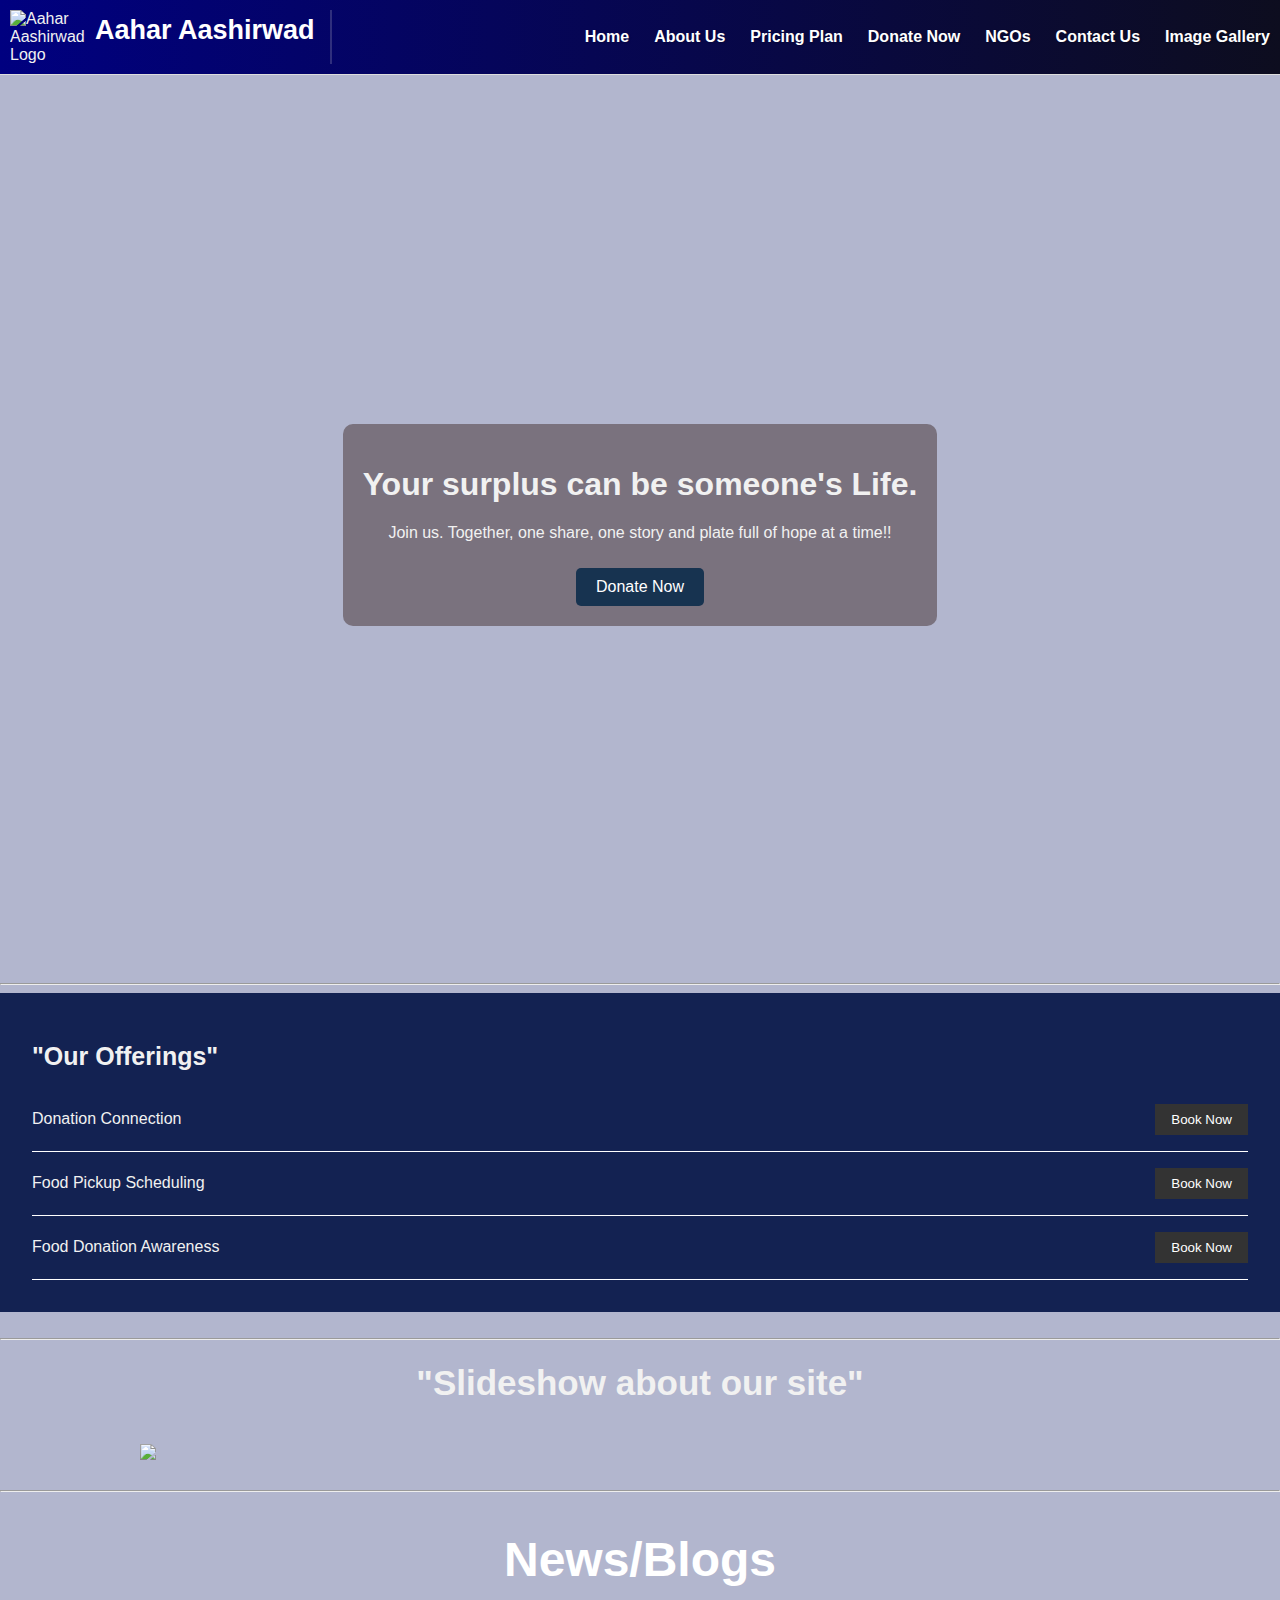
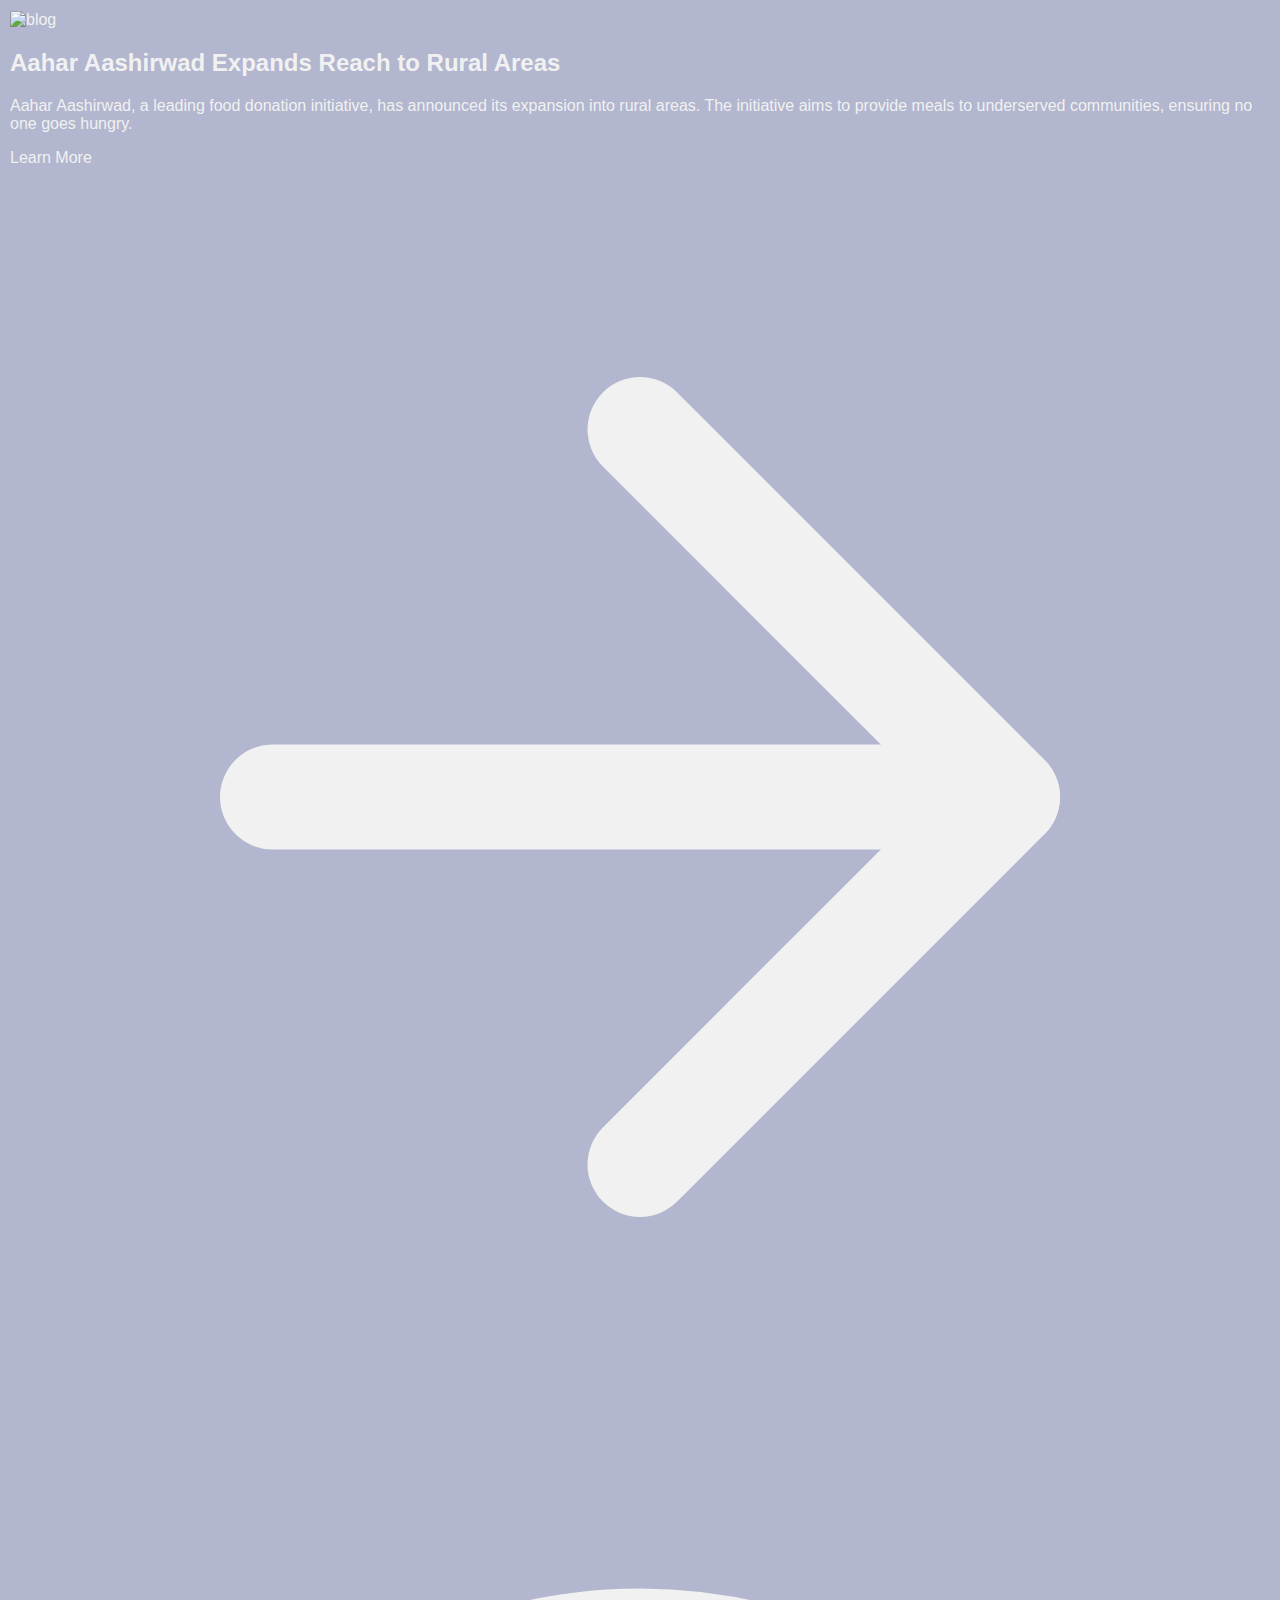
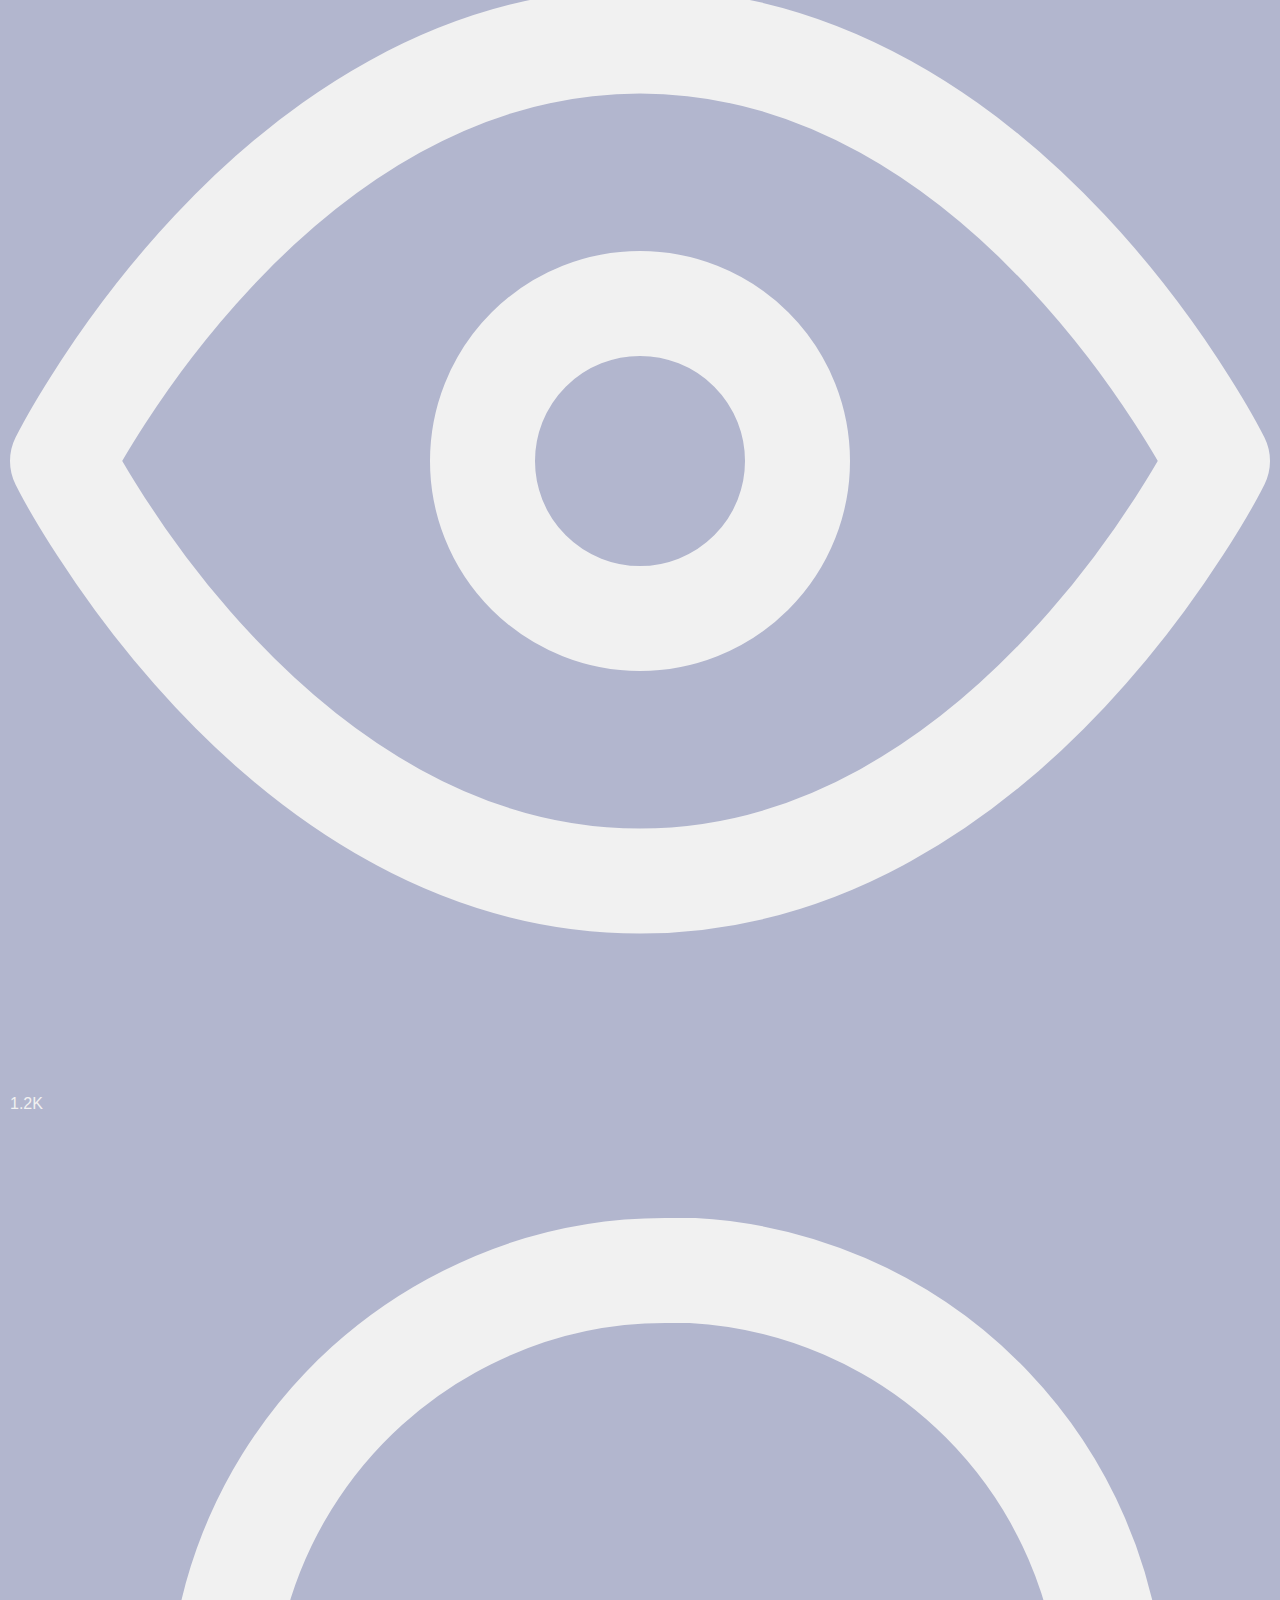
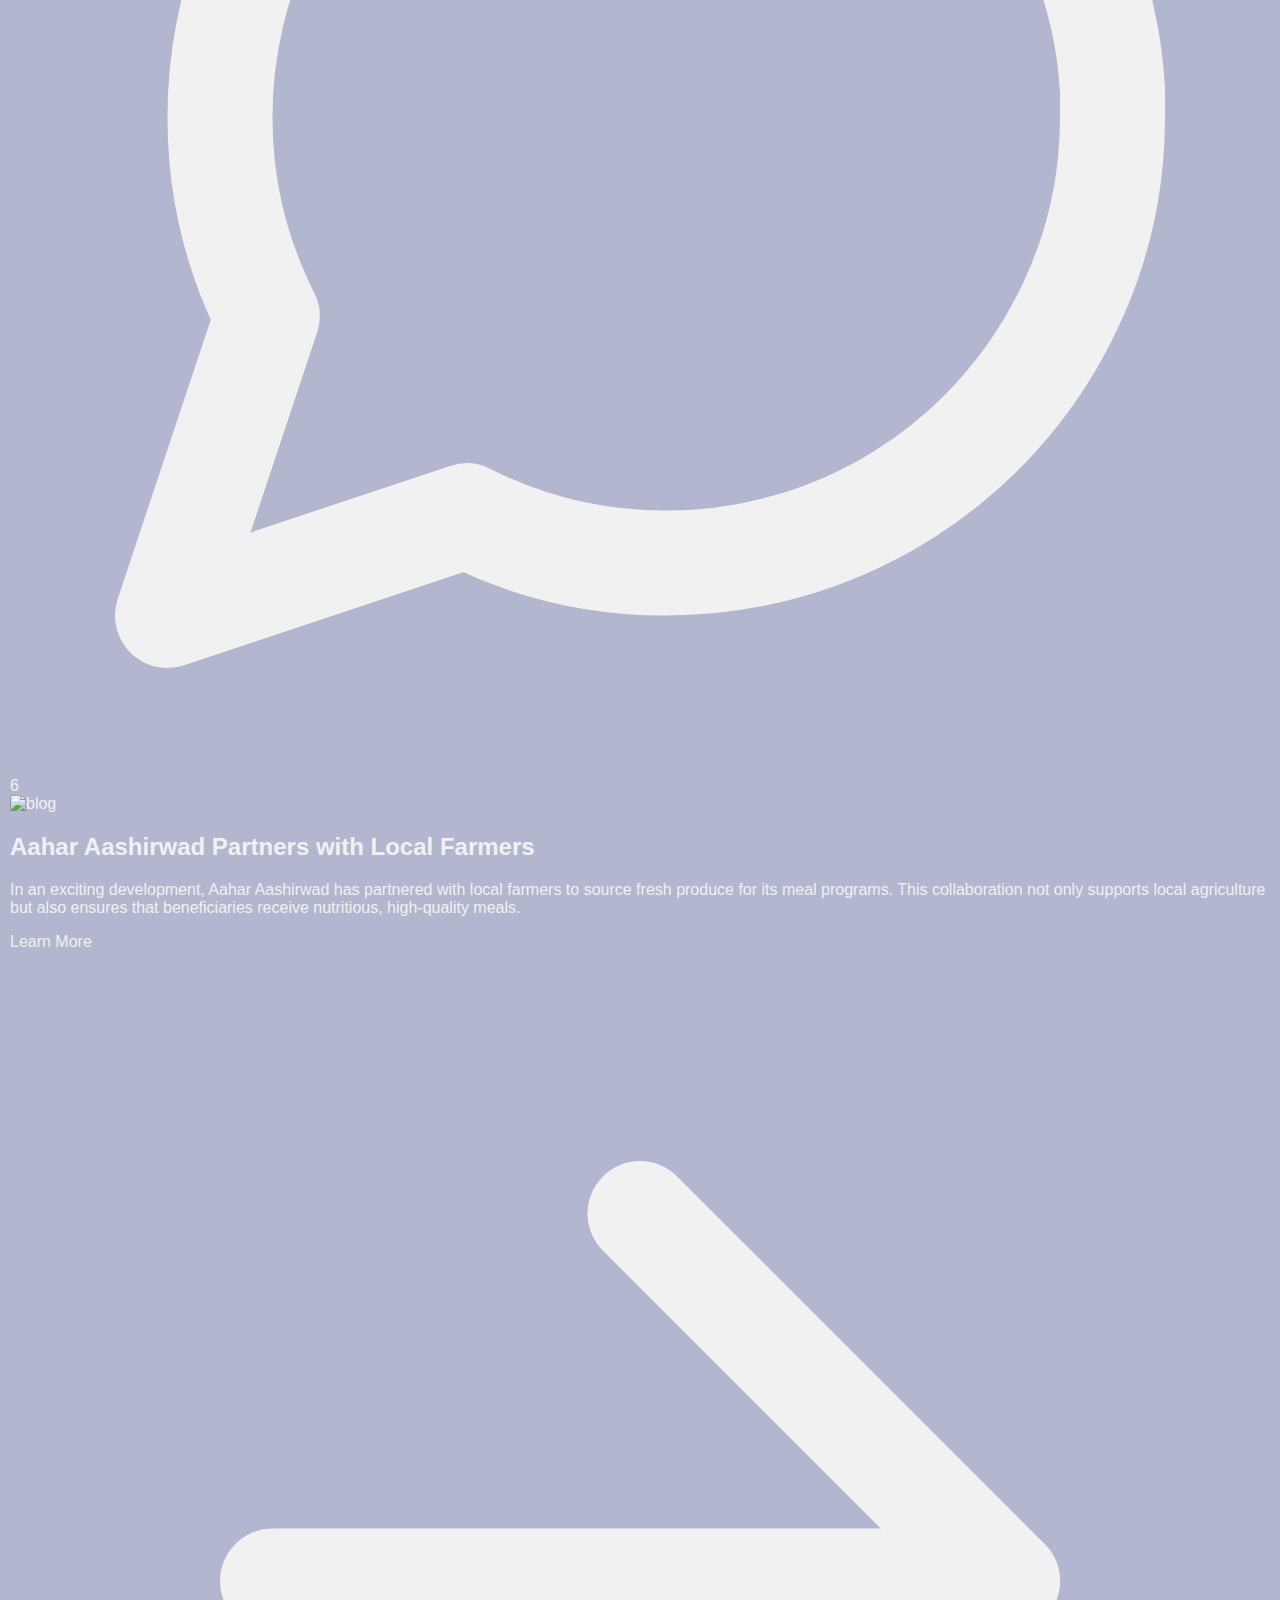
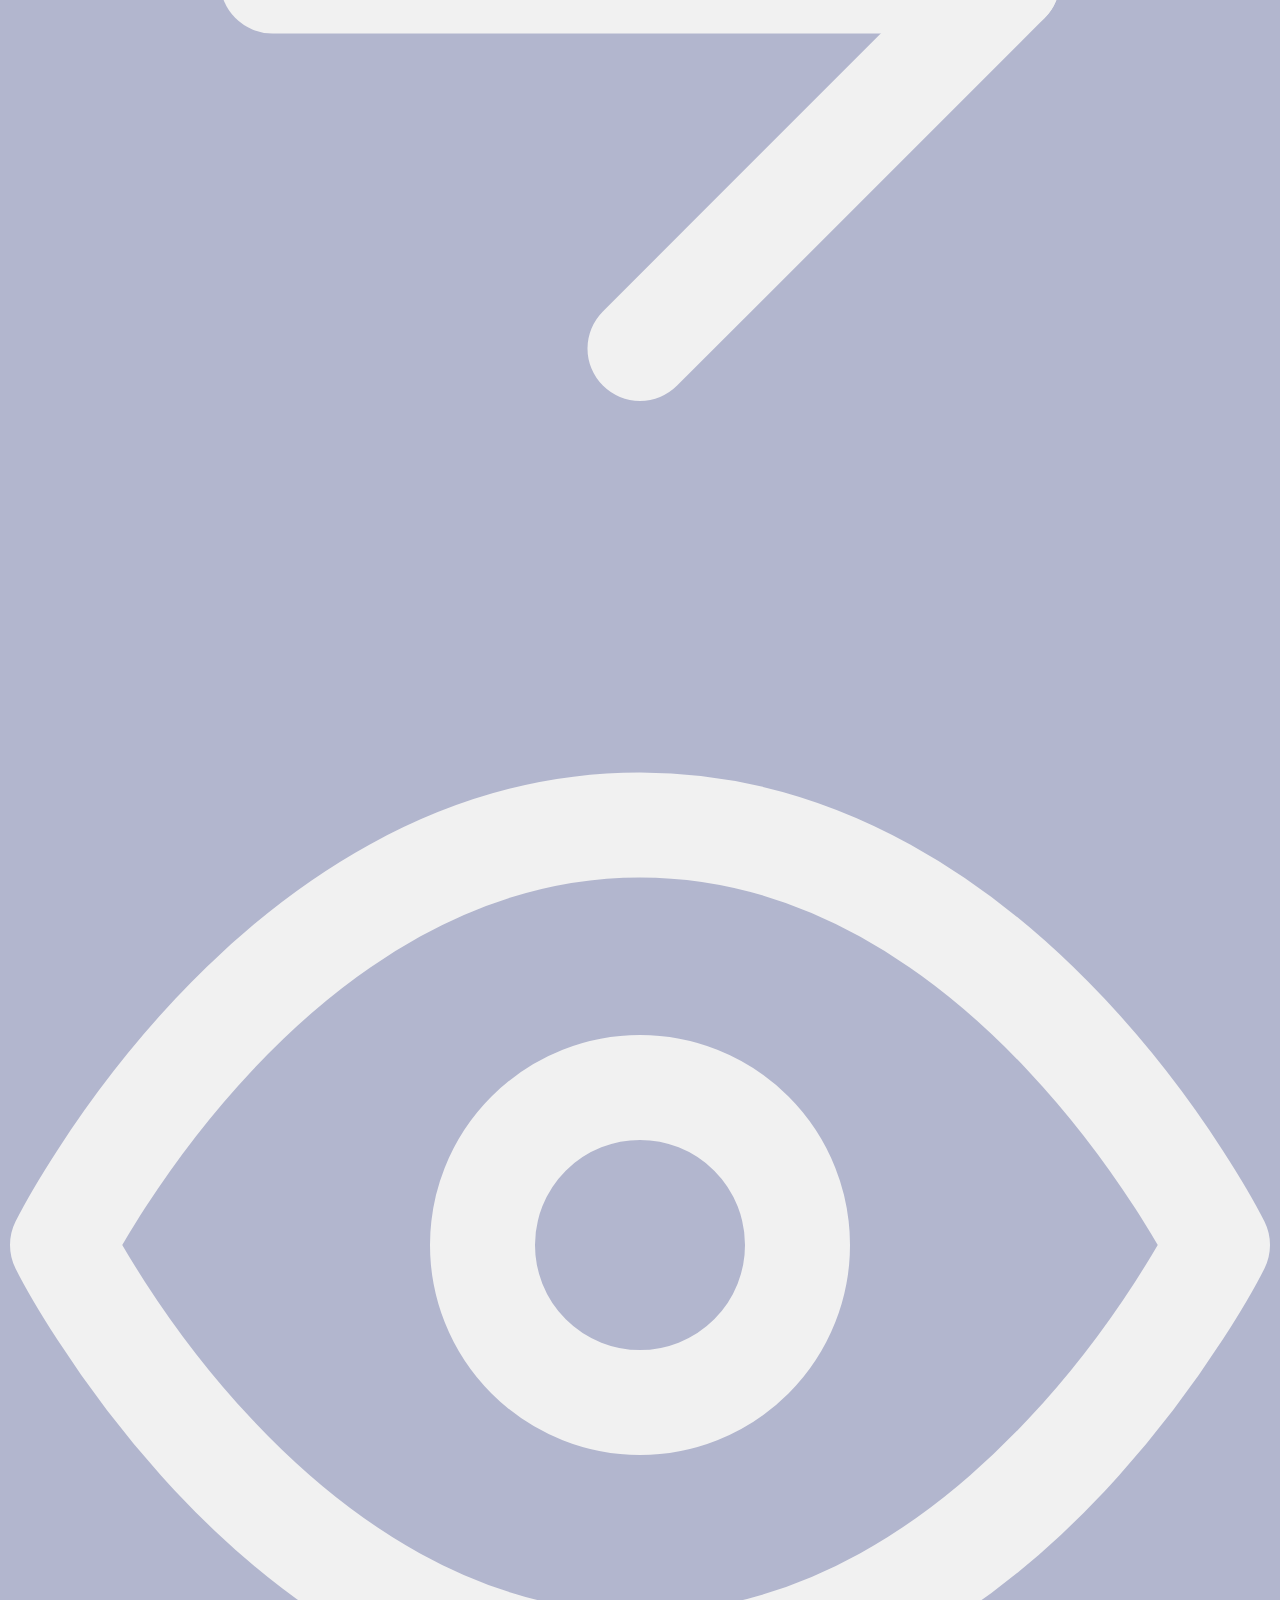
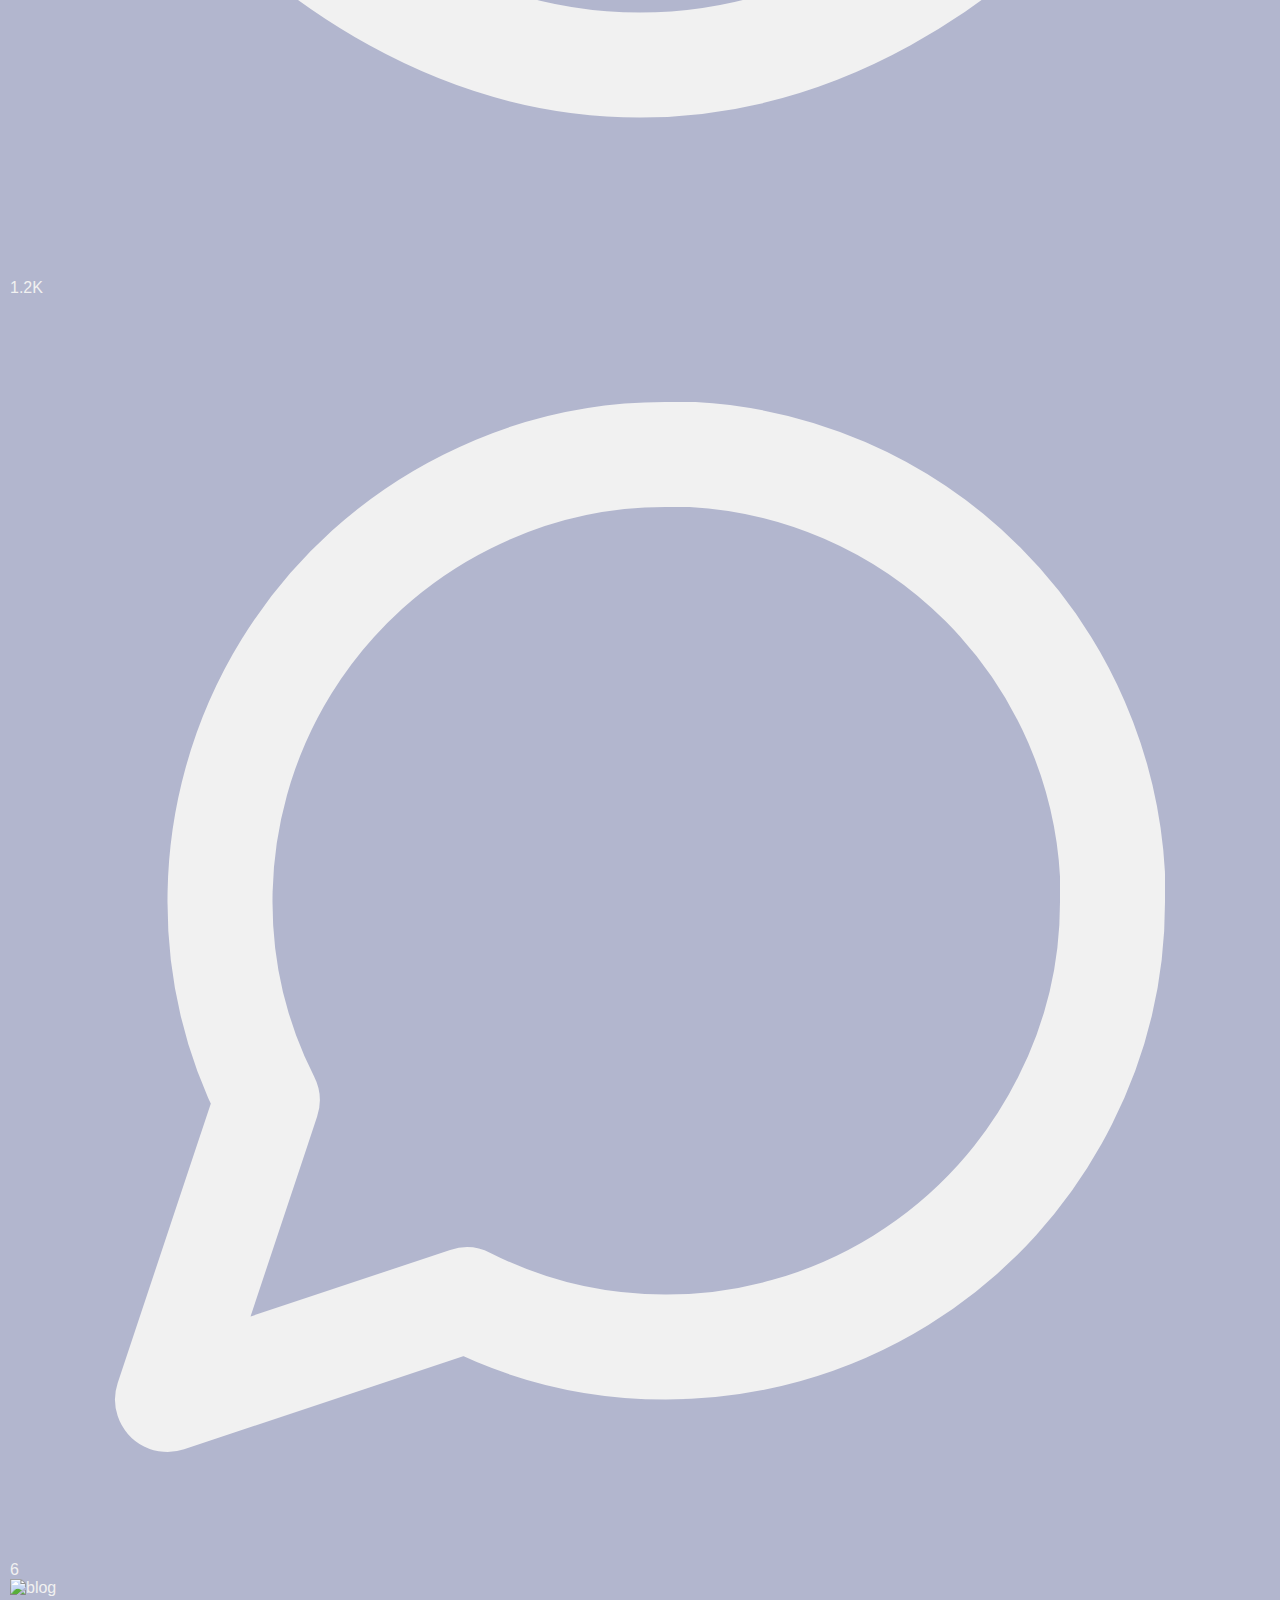
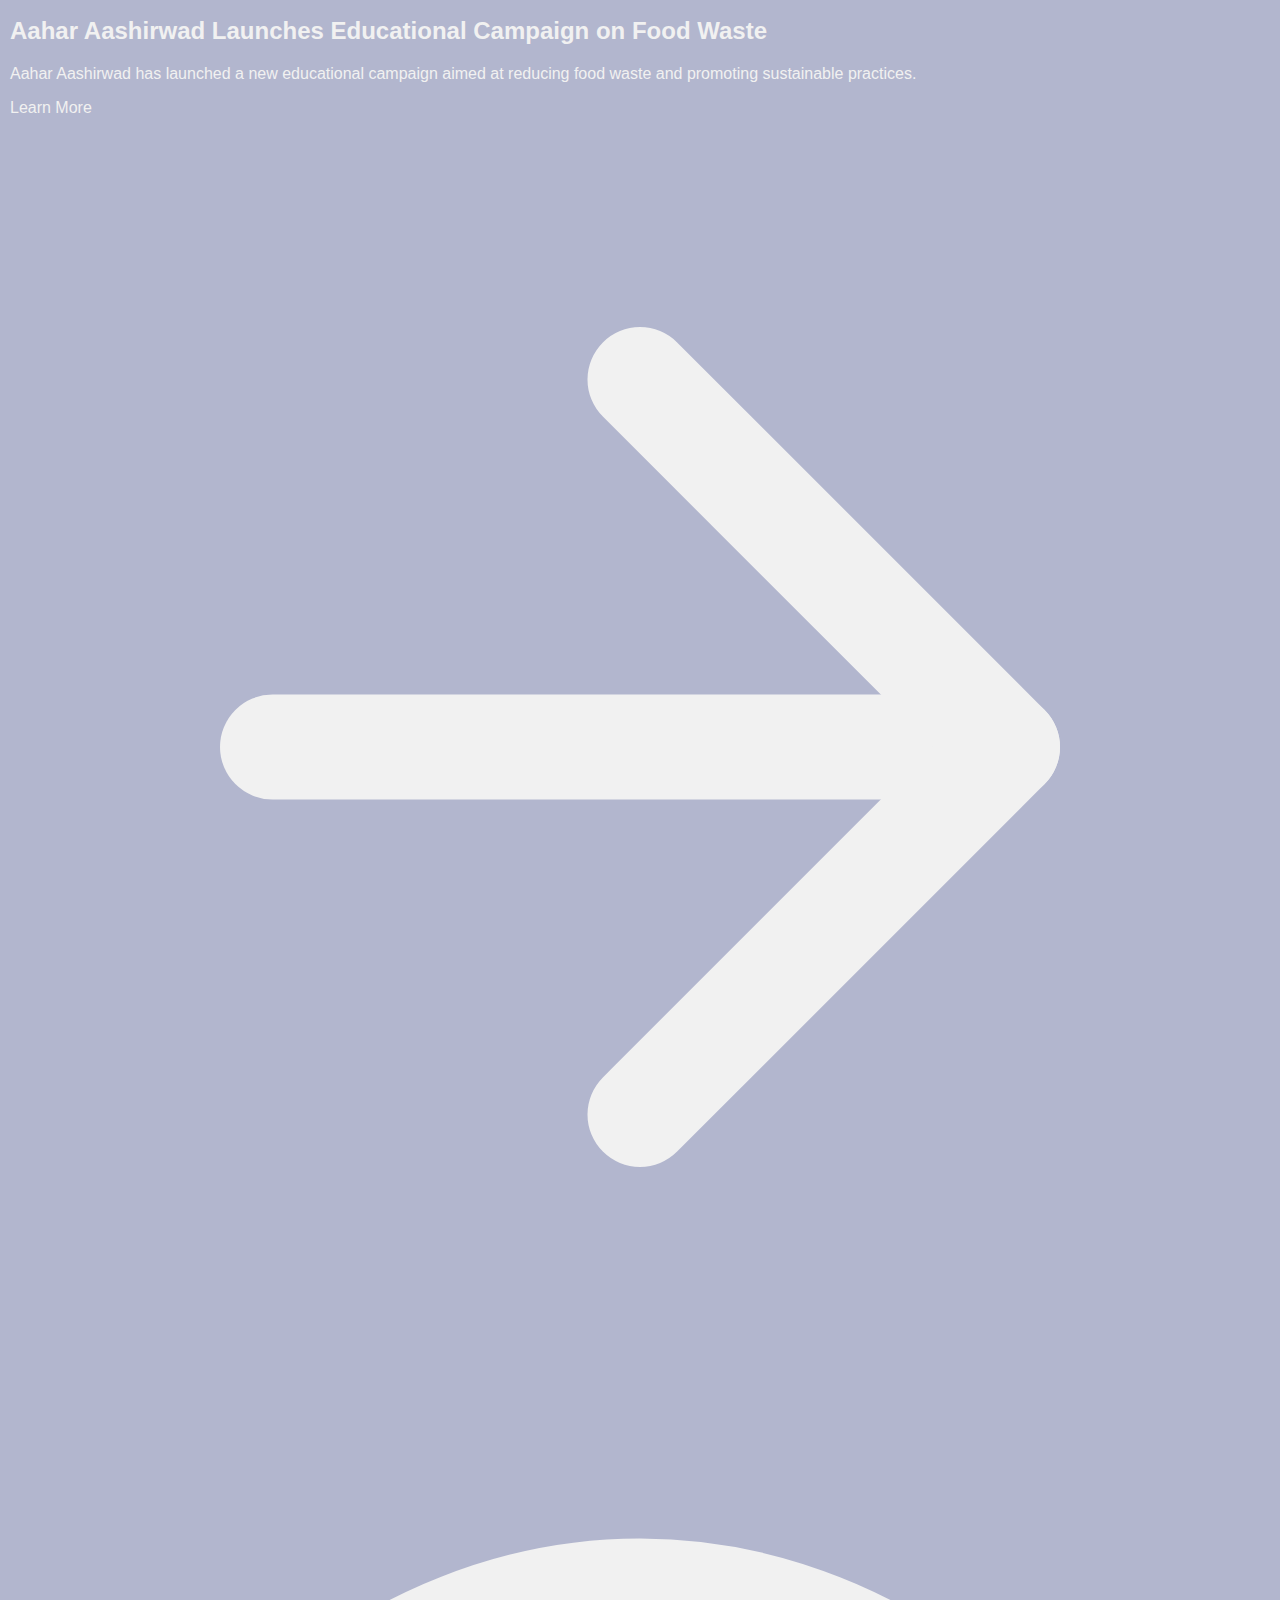
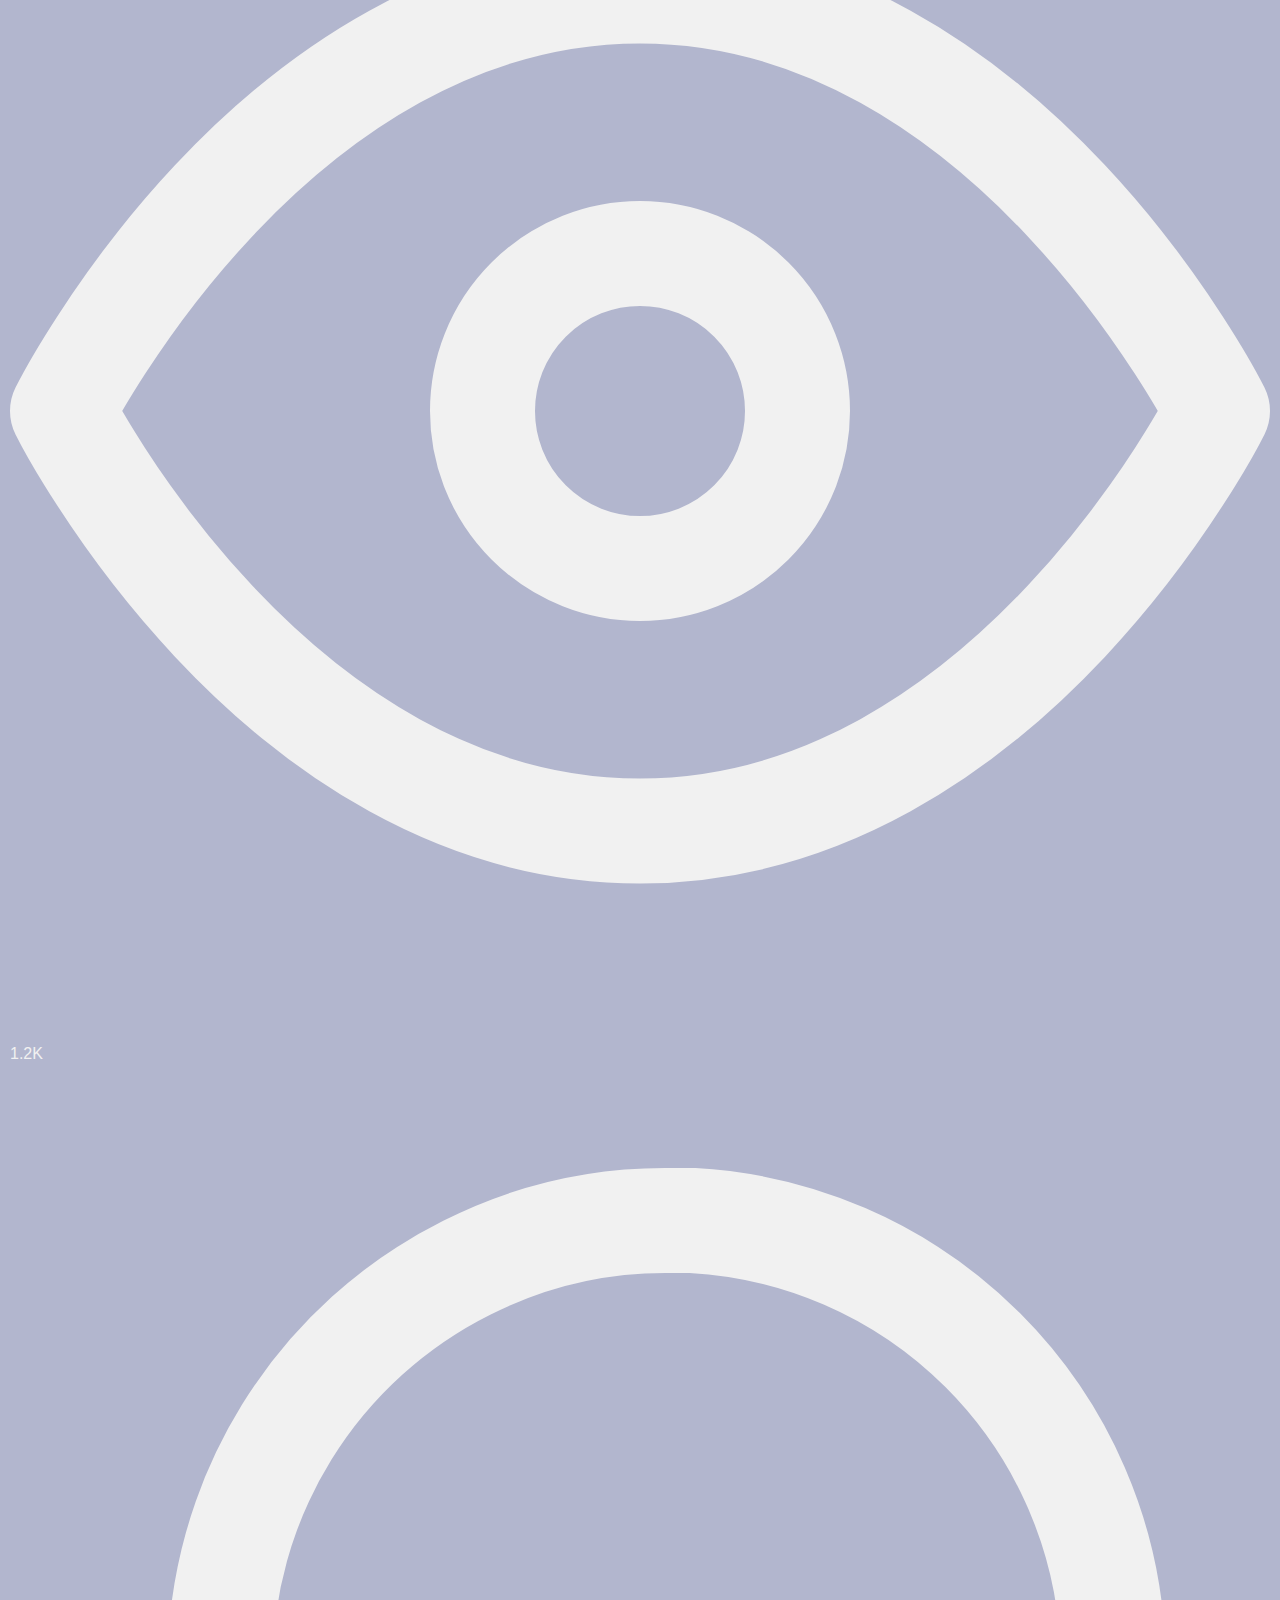
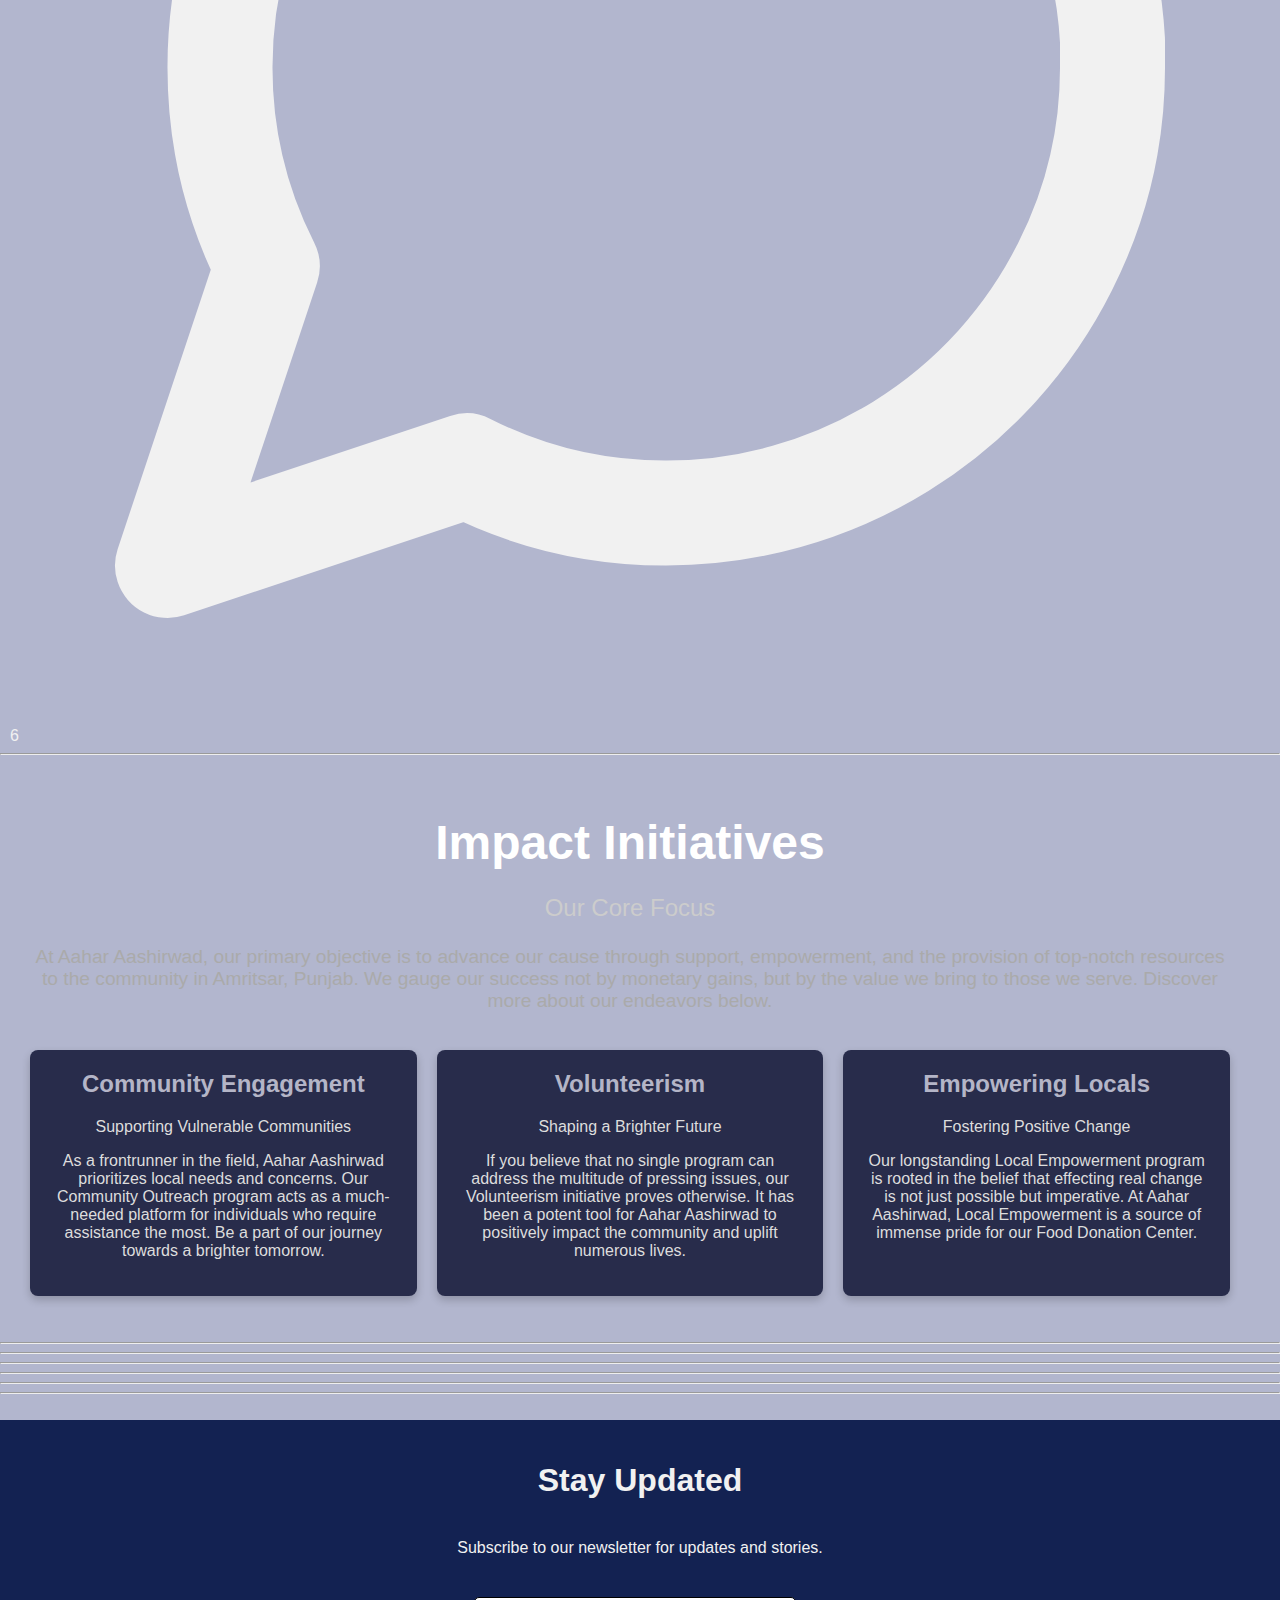
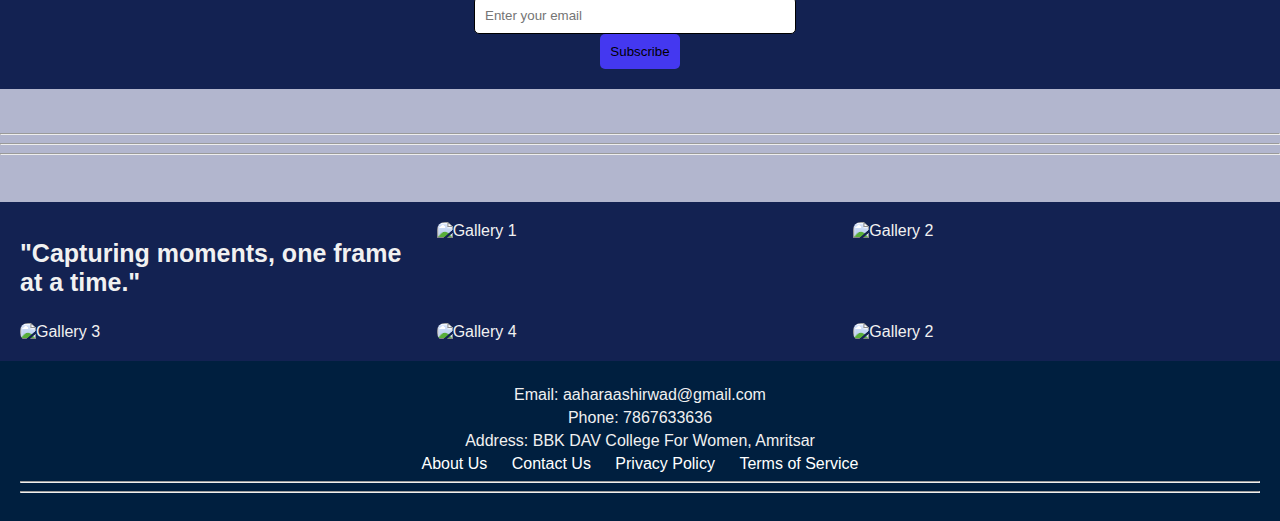
==== index.html @ 5cdcd08c "Add files via upload" ====
<!DOCTYPE html>
<html lang="en">
<head>
    <meta charset="UTF-8">
    <meta name="viewport" content="width=device-width, initial-scale=1.0">
    <link href="https://unpkg.com/tailwindcss@^1.0/dist/tailwind.min.css" rel="stylesheet">
    <link rel="stylesheet" href="styles.css">
    <title>Food Donation Platform | AaharAshirwad.com</title>
   
</head><section class="text-gray-400 bg-gray-900 body-font overflow-hidden">
<body>
   
   <!-- Header Section -->
<header class="header">
    <div class="container">
        <div class="logo-title">
            <img src="photos/flogo.png" alt="Aahar Aashirwad Logo" class="logo">
            <span class="title">Aahar Aashirwad</span>
        </div>
        <nav>
            <div class="nav-toggle" id="nav-toggle">
                <span></span>
                <span></span>
                <span></span>
            </div>
            <ul id="nav-menu">
                <li><a href="index.html">Home</a></li>
                <li><a href="aboutus.html">About Us</a></li>
                <li><a href="pricing.html">Pricing Plan</a></li>

                <li><a href="form.html">Donate Now</a></li>
                <li><a href="ngo.html">NGOs</a></li>
                <li><a href="contact.html">Contact Us</a></li>
                <li><a href="gallery.html">Image Gallery</a></li>
            </ul>
        </nav>
    </div>
</header>
             
        
      <!-- Hero Section (Dark Theme) -->
    <section class="hero">
        <div class="overlay">
                <!-- Customize the hero section text here -->
            <h1>Your surplus can be someone's Life.</h1>
            <p>Join us. Together, one share, one story and plate full of hope at a time!!</p>
            <a href="form.html" class="cta-button">Donate Now</a>
        </div>
    </section>

    <hr> 
    <!-- yahan tk theek-->

    <section id="offerings">
        <h1 style="font-size: 25px;">"Our Offerings"</h1>
      <div class="offering">
          <p>Donation Connection</p>
          <button>Book Now</button>
      </div>
      <div class="offering">
          <p>Food Pickup Scheduling</p>
          <button>Book Now</button>
      </div>
      <div class="offering">
          <p>Food Donation Awareness</p>
          <button>Book Now</button>
      </div>
  </section>
<br>
<hr>

  <div class="slideshow-container">
    <h1 align="center" style="font-size: 35px;">"Slideshow about our site"</h1>
    <br>
    <div class="mySlides fade">
        <img src="photos/sliderlogo.jpg" style="width:100%">
    </div>
    <div class="mySlides fade">
        <img src="photos/s3.jpg" style="width:100%">
    </div>
    <div class="mySlides fade">
        <img src="photos/s1.jpg" style="width:100%">
    </div>
    <div class="mySlides fade">
        <img src="photos/s2.jpg" style="width:100%">
    </div>
    <div class="mySlides fade">
        <img src="photos/zerohunger.jpg" style="width:100%">
    </div>
</div>

<br>
<hr>
 
<body>
    <h2 align="center" class="title">News/Blogs</h2>
  <section class="text-gray-400 bg-gray-900 body-font overflow-hidden">
    <div class="container px-5 py-24 mx-auto">
      <div class="flex flex-wrap -m-4">
    
        <article class="p-4 md:w-1/3">
          <div class="h-full border-2 border-gray-200 border-opacity-60 rounded-lg overflow-hidden">
            <img class="lg:h-48 md:h-36 w-full object-cover object-center" src="photos/emolocals.webp" alt="blog">
            <div class="p-6">
              <h2 class="text-lg font-medium text-gray-100 mb-3">Aahar Aashirwad Expands Reach to Rural Areas</h2>
              <p class="leading-relaxed mb-3 text-gray-300">Aahar Aashirwad, a leading food donation initiative, has announced its expansion into rural areas. The initiative aims to provide meals to underserved communities, ensuring no one goes hungry.</p>
              <div class="flex items-center flex-wrap">
                <a class="text-indigo-500 inline-flex items-center md:mb-2 lg:mb-0">Learn More
                  <svg class="w-4 h-4 ml-2" viewBox="0 0 24 24" stroke="currentColor" stroke-width="2" fill="none" stroke-linecap="round" stroke-linejoin="round">
                    <path d="M5 12h14"></path>
                    <path d="M12 5l7 7-7 7"></path>
                  </svg>
                </a>
                <span class="text-gray-400 mr-3 inline-flex items-center lg:ml-auto md:ml-0 ml-auto leading-none text-sm pr-3 py-1 border-r-2 border-gray-200">
                  <svg class="w-4 h-4 mr-1" stroke="currentColor" stroke-width="2" fill="none" stroke-linecap="round" stroke-linejoin="round" viewBox="0 0 24 24">
                    <path d="M1 12s4-8 11-8 11 8 11 8-4 8-11 8-11-8-11-8z"></path>
                    <circle cx="12" cy="12" r="3"></circle>
                  </svg>1.2K
                </span>
                <span class="text-gray-400 inline-flex items-center leading-none text-sm">
                  <svg class="w-4 h-4 mr-1" stroke="currentColor" stroke-width="2" fill="none" stroke-linecap="round" stroke-linejoin="round" viewBox="0 0 24 24">
                    <path d="M21 11.5a8.38 8.38 0 01-.9 3.8 8.5 8.5 0 01-7.6 4.7 8.38 8.38 0 01-3.8-.9L3 21l1.9-5.7a8.38 8.38 0 01-.9-3.8 8.5 8.5 0 014.7-7.6 8.38 8.38 0 013.8-.9h.5a8.48 8.48 0 018 8v.5z"></path>
                  </svg>6
                </span>
              </div>
            </div>
          </div>
        </article>
    
        <article class="p-4 md:w-1/3">
          <div class="h-full border-2 border-gray-200 border-opacity-60 rounded-lg overflow-hidden">
            <img class="lg:h-48 md:h-36 w-full object-cover object-center" src="photos/framer.jpeg" alt="blog">
            <div class="p-6">
              <h2 class="text-lg font-medium text-gray-100 mb-3">Aahar Aashirwad Partners with Local Farmers</h2>
              <p class="leading-relaxed mb-3 text-gray-300">In an exciting development, Aahar Aashirwad has partnered with local farmers to source fresh produce for its meal programs. This collaboration not only supports local agriculture but also ensures that beneficiaries receive nutritious, high-quality meals.</p>
              <div class="flex items-center flex-wrap">
                <a class="text-indigo-500 inline-flex items-center md:mb-2 lg:mb-0">Learn More
                  <svg class="w-4 h-4 ml-2" viewBox="0 0 24 24" stroke="currentColor" stroke-width="2" fill="none" stroke-linecap="round" stroke-linejoin="round">
                    <path d="M5 12h14"></path>
                    <path d="M12 5l7 7-7 7"></path>
                  </svg>
                </a>
                <span class="text-gray-400 mr-3 inline-flex items-center lg:ml-auto md:ml-0 ml-auto leading-none text-sm pr-3 py-1 border-r-2 border-gray-200">
                  <svg class="w-4 h-4 mr-1" stroke="currentColor" stroke-width="2" fill="none" stroke-linecap="round" stroke-linejoin="round" viewBox="0 0 24 24">
                    <path d="M1 12s4-8 11-8 11 8 11 8-4 8-11 8-11-8-11-8z"></path>
                    <circle cx="12" cy="12" r="3"></circle>
                  </svg>1.2K
                </span>
                <span class="text-gray-400 inline-flex items-center leading-none text-sm">
                  <svg class="w-4 h-4 mr-1" stroke="currentColor" stroke-width="2" fill="none" stroke-linecap="round" stroke-linejoin="round" viewBox="0 0 24 24">
                    <path d="M21 11.5a8.38 8.38 0 01-.9 3.8 8.5 8.5 0 01-7.6 4.7 8.38 8.38 0 01-3.8-.9L3 21l1.9-5.7a8.38 8.38 0 01-.9-3.8 8.5 8.5 0 014.7-7.6 8.38 8.38 0 013.8-.9h.5a8.48 8.48 0 018 8v.5z"></path>
                  </svg>6
                </span>
              </div>
            </div>
          </div>
        </article>
        
        <article class="p-4 md:w-1/3">
          <div class="h-full border-2 border-gray-200 border-opacity-60 rounded-lg overflow-hidden">
            <img class="lg:h-48 md:h-36 w-full object-cover object-center" src="photos/edu.jpg" alt="blog">
            <div class="p-6">
              <h2 class="text-lg font-medium text-gray-100 mb-3">Aahar Aashirwad Launches Educational Campaign on Food Waste</h2>
              <p class="leading-relaxed mb-3 text-gray-300">Aahar Aashirwad has launched a new educational campaign aimed at reducing food waste and promoting sustainable practices.</p>
              <div class="flex items-center flex-wrap">
                <a class="text-indigo-500 inline-flex items-center md:mb-2 lg:mb-0">Learn More
                  <svg class="w-4 h-4 ml-2" viewBox="0 0 24 24" stroke="currentColor" stroke-width="2" fill="none" stroke-linecap="round" stroke-linejoin="round">
                    <path d="M5 12h14"></path>
                    <path d="M12 5l7 7-7 7"></path>
                  </svg>
                </a>
                <span class="text-gray-400 mr-3 inline-flex items-center lg:ml-auto md:ml-0 ml-auto leading-none text-sm pr-3 py-1 border-r-2 border-gray-200">
                  <svg class="w-4 h-4 mr-1" stroke="currentColor" stroke-width="2" fill="none" stroke-linecap="round" stroke-linejoin="round" viewBox="0 0 24 24">
                    <path d="M1 12s4-8 11-8 11 8 11 8-4 8-11 8-11-8-11-8z"></path>
                    <circle cx="12" cy="12" r="3"></circle>
                  </svg>1.2K
                </span>
                <span class="text-gray-400 inline-flex items-center leading-none text-sm">
                  <svg class="w-4 h-4 mr-1" stroke="currentColor" stroke-width="2" fill="none" stroke-linecap="round" stroke-linejoin="round" viewBox="0 0 24 24">
                    <path d="M21 11.5a8.38 8.38 0 01-.9 3.8 8.5 8.5 0 01-7.6 4.7 8.38 8.38 0 01-3.8-.9L3 21l1.9-5.7a8.38 8.38 0 01-.9-3.8 8.5 8.5 0 014.7-7.6 8.38 8.38 0 013.8-.9h.5a8.48 8.48 0 018 8v.5z"></path>
                  </svg>6
                </span>
              </div>
            </div>
          </div>
        </article>
        
      </div>
    </div>
  </section>

</body>
</html>
<section>

<hr>
    <link rel="stylesheet" href="impstyles.css">
    <div class="container px-5 py-24 mx-auto">
<body>
    <div>
    <div class="impact-container">
        <h1 class="title">Impact Initiatives</h1>
        <p class="subtitle">Our Core Focus</p>
        <p class="description">At Aahar Aashirwad, our primary objective is to advance our cause through support, empowerment, and the provision of top-notch resources to the community in Amritsar, Punjab. We gauge our success not by monetary gains, but by the value we bring to those we serve. Discover more about our endeavors below.</p>
        
        <div class="impact-grid">
            <div class="impact-box">
                <h2>Community Engagement</h2>
                <p>Supporting Vulnerable Communities</p>
                <p>As a frontrunner in the field, Aahar Aashirwad prioritizes local needs and concerns. Our Community Outreach program acts as a much-needed platform for individuals who require assistance the most. Be a part of our journey towards a brighter tomorrow.</p>
            </div>
            <div class="impact-box">
                <h2>Volunteerism</h2>
                <p>Shaping a Brighter Future</p>
                <p>If you believe that no single program can address the multitude of pressing issues, our Volunteerism initiative proves otherwise. It has been a potent tool for Aahar Aashirwad to positively impact the community and uplift numerous lives.</p>
            </div>
            <div class="impact-box">
                <h2>Empowering Locals</h2>
                <p>Fostering Positive Change</p>
                <p>Our longstanding Local Empowerment program is rooted in the belief that effecting real change is not just possible but imperative. At Aahar Aashirwad, Local Empowerment is a source of immense pride for our Food Donation Center.</p>
            </div>
           
        </div>
    </div>
    
</section>
        

                
    <br>
    <hr><hr><hr>
        
      <hr><hr><hr>

      <!-- Newsletter Signup Section -->

    <br>
  <section class="newsletter mt-8 p-6 bg-gray-200">
    <div>
    <h1><bold>Stay Updated</bold></h1>
    <p>Subscribe to our newsletter for updates and stories.</p>
    <form action="#" id="newsletter-form">
      <input type="email" placeholder="Enter your email" id="email">
      <button type="submit">Subscribe</button>
      <div class="error" id="email-error"></div>
    </div>
    </form>
   
  </section>
<br>
<br>
<hr><hr><hr>
<br>
<h1></h1>
  

    <section class="gallery">
      <h1 style="font-size: 25px;">"Capturing moments, one frame at a time."</h1>
      
      <img src="photos/1722687348094qnjwe7sr.png" alt="Gallery 1" >

        <img src="photos/kidsEating.webp" alt="Gallery 2">
        <img src="photos/aunty.png" alt="Gallery 3">
        <img src="photos/new.png" alt="Gallery 4">
        <img src="photos/hungry.jpg" alt="Gallery 2">
    </section>

    <!-- Footer Section -->
    <footer>
        
        
        <div class="contact-info">
          <p>Email: aaharaashirwad@gmail.com</p>
          <p>Phone: 7867633636</p>
          <p>Address: BBK DAV College For Women, Amritsar</p>
        </div>
        <div class="quick-links">
            <a href="aboutus.html">About Us</a>
            <a href="contact.html">Contact Us</a>
            <a href="">Privacy Policy</a>
            <a href="#">Terms of Service</a>
          </div>
          <hr><hr>
      </footer>
    <script src="scripts.js"></script>
</body>
</html>
---- styles.css ----
body {
  margin: 0;
  font-family: Arial, sans-serif;
  background-color: #f4f4f4;
  color: white;
}

.header {
  background: linear-gradient(to right, #000080, #0d0d1f);
  background-color: #001f3f;
  padding: 10px 0; /* Reduced padding to make the header smaller */
  border-bottom: 1px solid #ddd;
}

.header .title {
  font-size: 27px; /* Decreased title size */
  font-weight: bold;
}
nav ul li a {
  margin-left:15px;
  position: relative;
}

nav ul li a::after {
  content: '';
  position: absolute;
  width: 0;
  height: 1px;
  bottom: -5px;
  left: 0;
  background-color: #007bff;
  transition: width 0.3s ease-in-out;
}

nav ul li a:hover::after {
  width: 100%;
}

nav ul li a {
  display: inline-block;
  transform: translateY(0);
  transition: color 0.3s, transform 0.3s;
}

nav ul li a:hover {
  transform: translateY(-2px);
}

.logo-title {
  display: flex;
  align-items: center;
  padding-right: 15px; /* Adjust padding */
  border-right: 2px solid rgba(224, 218, 218, 0.2);
}

nav {
  margin-left: 10px; /* Adjust margin */
}

nav ul li a {
  text-shadow: 1px 1px 2px rgba(0, 0, 0, 0.2);
}

nav ul li a {
  transition: color 0.3s, transform 0.3s, text-shadow 0.3s;
}
.container {
  display: flex;
  justify-content: space-between;
  align-items: center;
  padding: 0 10px; /* Adjust padding */
}

.logo {
  width: 80px; /* Adjust logo size */
  height: auto;
  margin-right: 5px; /* Adjust margin */
}

.title {
  font-size: 0px; /* Adjust title size */
  font-weight: absolute;
}

nav ul {
  list-style: none;
  display: flex;
  margin: 0;
  padding: 0;
}

nav ul li {
  margin-left: 10px; /* Adjust margin */
}

nav ul li a {
  text-decoration: none;
  color: white;
  font-weight: bold;
  transition: color 0.3s ease;
}

nav ul li a:hover {
  color: #007bff;
}

.nav-toggle {
  display: none;
  flex-direction: column;
  cursor: pointer;
}

.nav-toggle span {
  background: white;
  display: block;
  height: 2px;
  margin: 4px 0;
  width: 25px;
  transition: all 0.3s;
}

@media (max-width: 768px) {
  nav ul {
      display: none;
      flex-direction: column;
      width: 100%;
  }
  nav ul li {
      margin: 10px 0;
  }
  .nav-toggle {
      display: flex;
  }
}

.nav-toggle.active span:nth-child(1) {
  transform: rotate(45deg) translate(5px, 5px);
}

.nav-toggle.active span:nth-child(2) {
  opacity: 0;
}

.nav-toggle.active span:nth-child(3) {
  transform: rotate(-45deg) translate(6px, -6px);
}

nav ul.active {
  display: flex;
}

  .hero {
    background: url('photos/Default_A_vibrant_and_heartwarming_hero_image_for_a_food_donat_3.jpg') no-repeat center center/cover;
    
    height: 100vh;
    display: flex;
    align-items: center;
    animation: fadeIn 2s ease-in-out;
    justify-content: center;
    position: relative
    
  }
  @keyframes fadeIn {
    from {
        opacity: 0;
    }
    to {
        opacity: 1;
    }
}

  .overlay {
    background: rgba(66, 45, 45, 0.5);
    padding: 20px;
    text-align: center;
    border-radius: 10px;
    animation: slideIn 2s ease-in-out;
  }
  
  @keyframes slideIn {
    from {
        transform: translateY(100%);
    }
    to {
        transform: translateY(0);
    }
}
  .cta-button {
    background-color: #173350;
    color: white;
    padding: 10px 20px;
    text-decoration: none;
    border-radius: 5px;
    margin-top: 10px;
    display: inline-block;
    transition: background-color 0.3s ease;
  }
  
  .cta-button:hover {
    background-color: #0056b3;
}

  #offerings {
    background-color: #132252;
    padding: 2rem;
}

.offering {
    display: flex;
    justify-content: space-between;
    align-items: center;
    border-bottom: 1px solid #ffffff;
    padding: 1rem 0;
    transition: transform 0.3s ease;
}

.offering:hover {
    transform: scale(1.05);
}

.offering p {
    margin: 0;
}

.offering button {
    background-color: #333;
    color: white;
    border: none;
    padding: 0.5rem 1rem;
    cursor: pointer;
    transition: background-color 0.3s ease;
}

.offering button:hover {
    background-color: #2143b3;
}

/* Slideshow container */
.slideshow-container {
  max-width: 1000px;
  position: relative;
  margin: auto;
}

/* Hide the images by default */
.mySlides {
  display: none;
}

/* Fade animation */
.fade {
  opacity:0;
  transition: opacity 1s ease-in-out;
}

.mySlides.active {
  display: block;
  opacity: 1;
}
@-webkit-keyframes fade {
  from {opacity: .4}
  to {opacity: 1}
}

@keyframes fade {
  from {opacity: .4}
  to {opacity: 1}
}


  .how-it-works {
    background-color: #f4f4f4; 
    padding: 40px 20px;
  }

  
  
  .steps {
    display: flex;
    justify-content: space-around;
    background-color: #f4f4f4;
    padding: 2rem;
}
  
  
  .step img {
    width: 100px;
    height: 100px;
  }
  
  .newsletter {
    text-align: center;
    padding: 20px;
    background-color: #132252;
  }
  
  .newsletter p {
    margin-top:40px;
    margin-bottom: 40px;
  }
  
  .newsletter form {
    display: inline-block;
    max-width: 400px;
    width: 100%;
  }
  
  .newsletter form input {
    padding: 10px;
    border: 1px solid #000000;
    border-radius: 5px;
    margin-right: 10px;
    width: calc(100% - 100px);
  }
  
  .newsletter form button {
    padding: 10px;
    background-color: #4438f0;
    color: #000000;
    border: none;
    border-radius: 5px;
    cursor: pointer;
  }
  
  .newsletter form button:hover {
    background-color: #2a5d94;
  }

   .how-it-works {
    background-color: #132252;
    padding: 2rem;

   }

   .steps {
    background-color: #132252;
    padding: 2rem;

   }


/* Gallery container */
.gallery {
    display: grid;
    grid-template-columns: repeat(auto-fit, minmax(350px, 1fr));
    gap: 10px;
    padding: 20px;
    background-color: #132252;
}

/* Gallery images */
.gallery img {
    width: 100%;
    height: auto;
    display: block;
    border-radius: 8px;
}

/* Section heading animation */
.section-heading {
    animation: fadeIn 2s ease-in-out;
}

/* Gallery item */
.gallery-item {
    position: relative;
    overflow: hidden;
    cursor: pointer;
    transition: transform 0.5s ease-in-out, opacity 0.5s ease-in-out;
}

/* Hover effects */
.gallery-item:hover {
    transform: scale(1.05);
}

.gallery-item .overlay {
    position: absolute;
    top: 0;
    left: 0;
    width: 100%;
    height: 100%;
    background: rgba(0, 0, 0, 0.5);
    opacity: 0;
    display: flex;
    justify-content: center;
    align-items: center;
    color: #fff;
    font-size: 20px;
    transition: opacity 0.5s ease-in-out;
}

.gallery-item:hover .overlay {
    opacity: 1;
}

/* Keyframes for fadeIn animation */
@keyframes fadeIn {
    from {
        opacity: 0;
    }
    to {
        opacity: 1;
    }
}

@keyframes fadeIn {
    from {
        opacity: 0;
    }
    to {
        opacity: 1;
    }
}

footer {
  background-color: #001f3f;
  padding: 20px;
  text-align: center;
}



footer .quick-links a:hover {
  color: #007bff;
}

footer .social-media a img {
  height: 20px;
  margin: 0 5px;
}

footer .contact-info p {
  margin: 5px 0;
}

footer .quick-links a {
  margin: 0 10px;
  color: #ffffff;
  text-decoration: none;
}
---- impstyles.css ----
body {
    font-family: 'Arial', sans-serif;
    background-color: #b2b6ce;
    color: #f1f1f1;
    margin: 0;
    padding: 0;
    display: flex;
    justify-content: center;
    align-items: center;
    min-height: 100vh;
}

.impact-container {
    text-align: center;
    max-width: 1200px;
    padding: 20px;
    animation: fadeIn 3s ease-in-out;
}

.title {
    font-size: 3em;
    margin-bottom: 0.5em;
    color: #ffffff;
    transition: opacity 1s ease-in-out;
}

.subtitle {
    font-size: 1.5em;
    margin-bottom: 1em;
    color: #cccccc;
    transition: opacity 1.5s ease-in-out;
}

.description {
    font-size: 1.2em;
    margin-bottom: 2em;
    color: #aaaaaa;
    transition: opacity 2s ease-in-out;
}

.impact-grid {
    display: grid;
    grid-template-columns: repeat(auto-fit, minmax(300px, 1fr));
    gap: 20px;
}

.impact-box {
    background-color: #282c4b;
    padding: 20px;
    border-radius: 8px;
    box-shadow: 0 4px 8px rgba(0, 0, 0, 0.2);
    transition: transform 0.3s ease-in-out, background-color 0.3s ease-in-out;
    animation: slideIn 1s ease-out;
}

.impact-box:hover {
    transform: scale(1.05);
    background-color: #33375a;
}

.impact-box h2 {
    margin-top: 0;
    color: #b4b5c7;
}

.impact-box p {
    color: #dddddd;
}

@keyframes fadeIn {
    from { opacity: 0; }
    to { opacity: 1; }
}

@keyframes slideIn {
    from { transform: translateY(50px); opacity: 0; }
    to { transform: translateY(0); opacity: 1; }
}

@media (max-width: 768px) {
    .impact-grid {
        grid-template-columns: 1fr;
    }
}
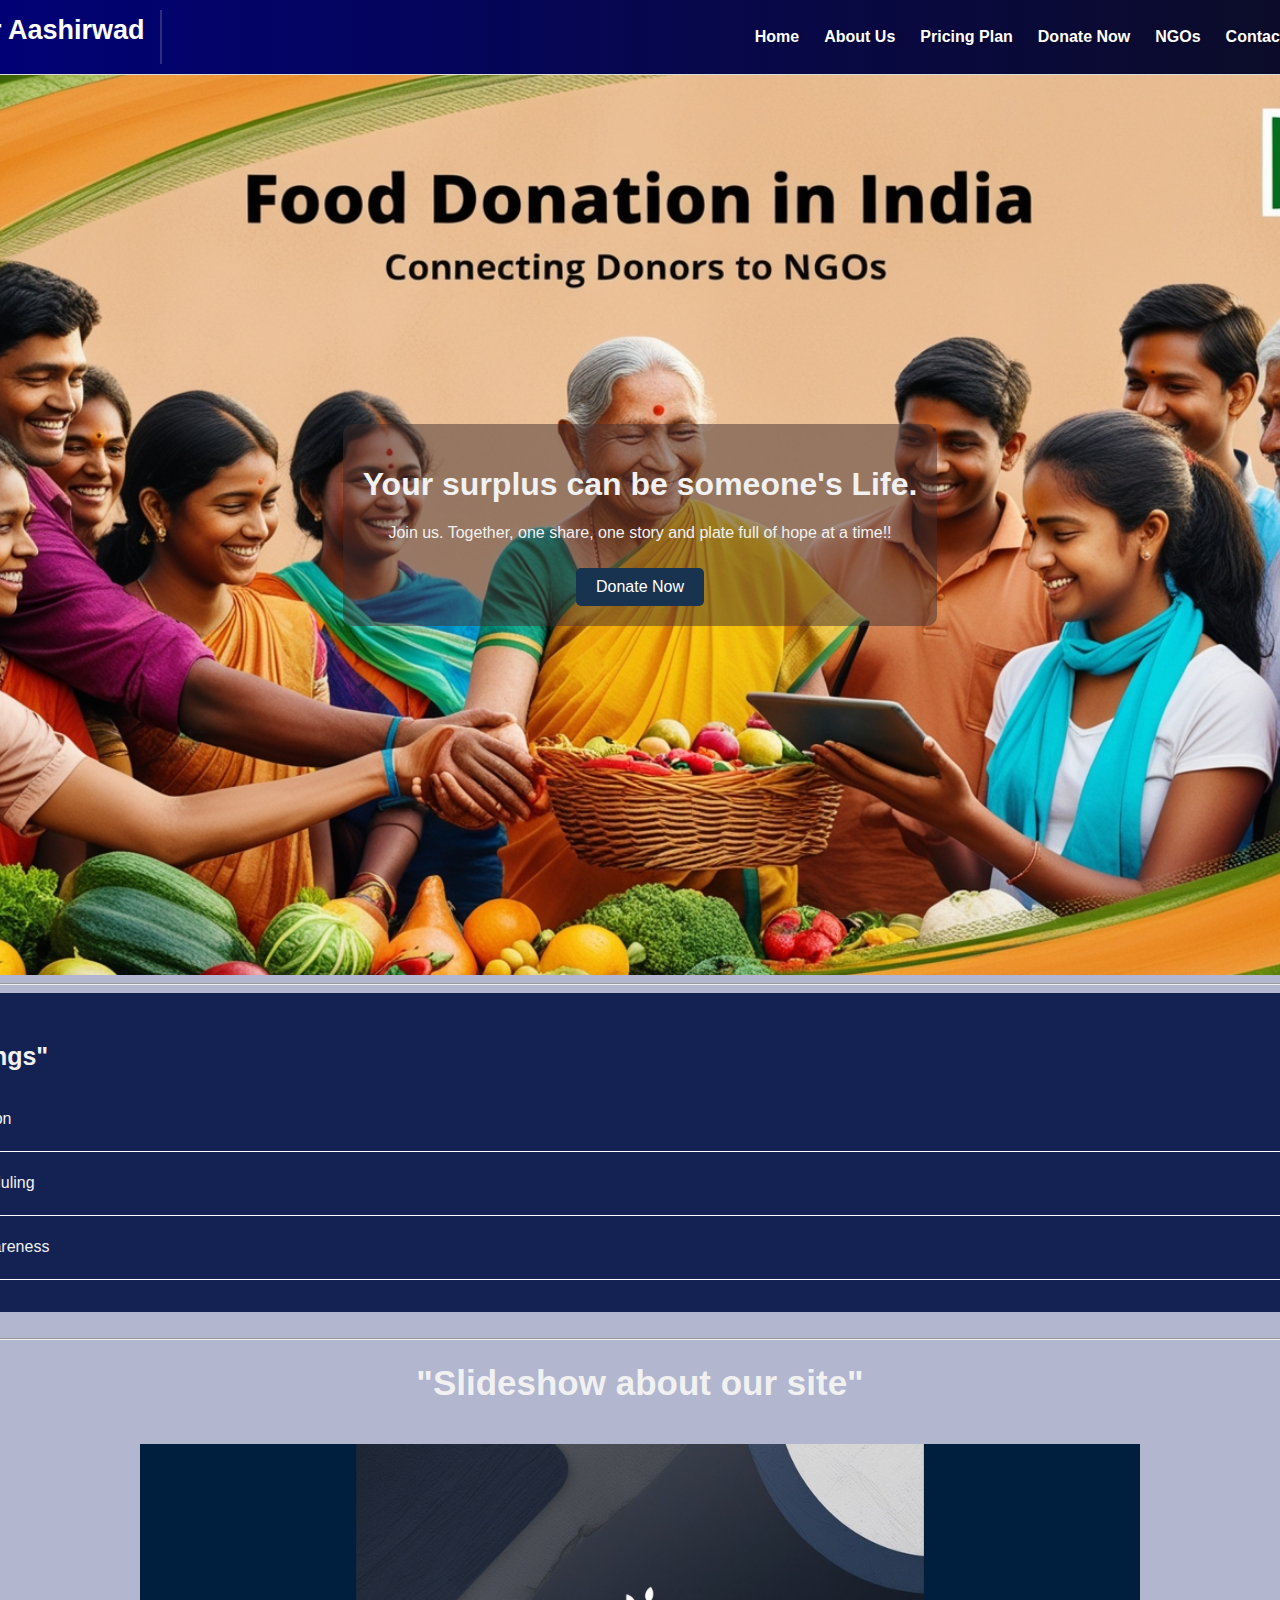
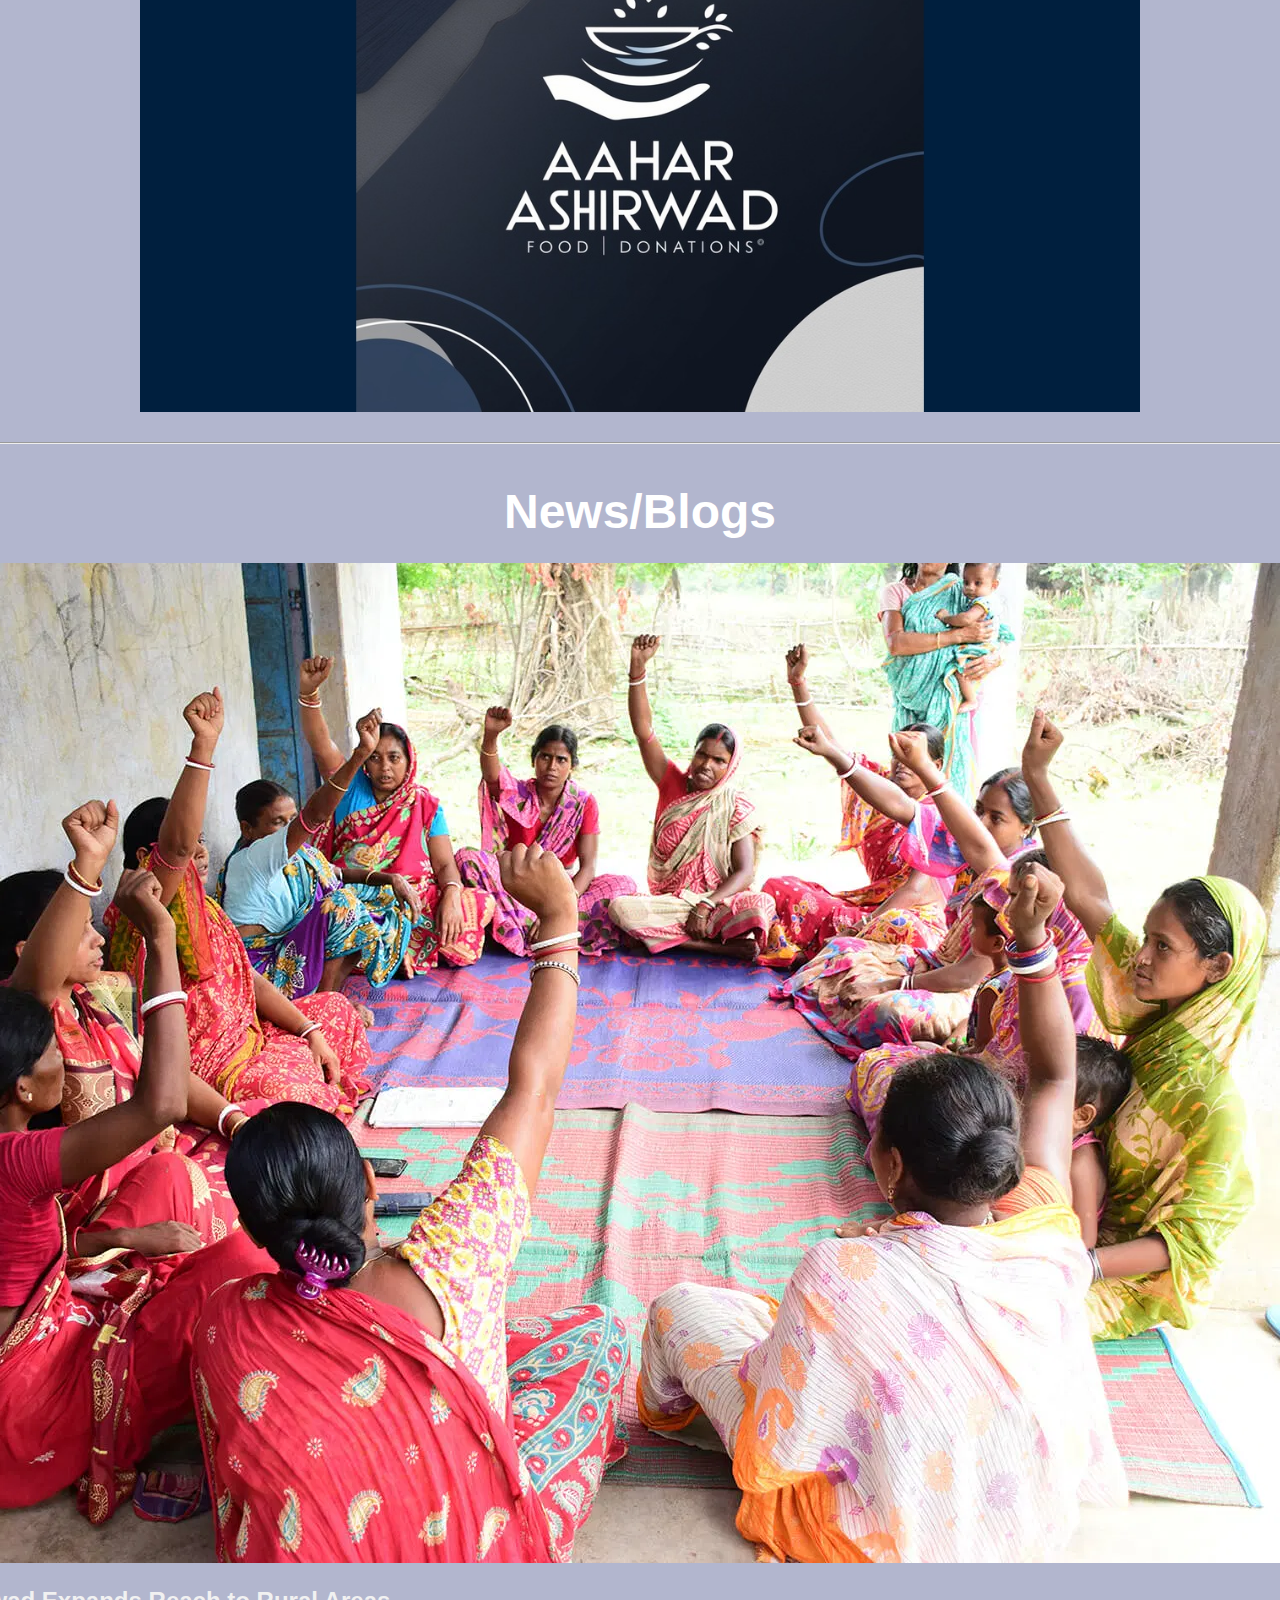
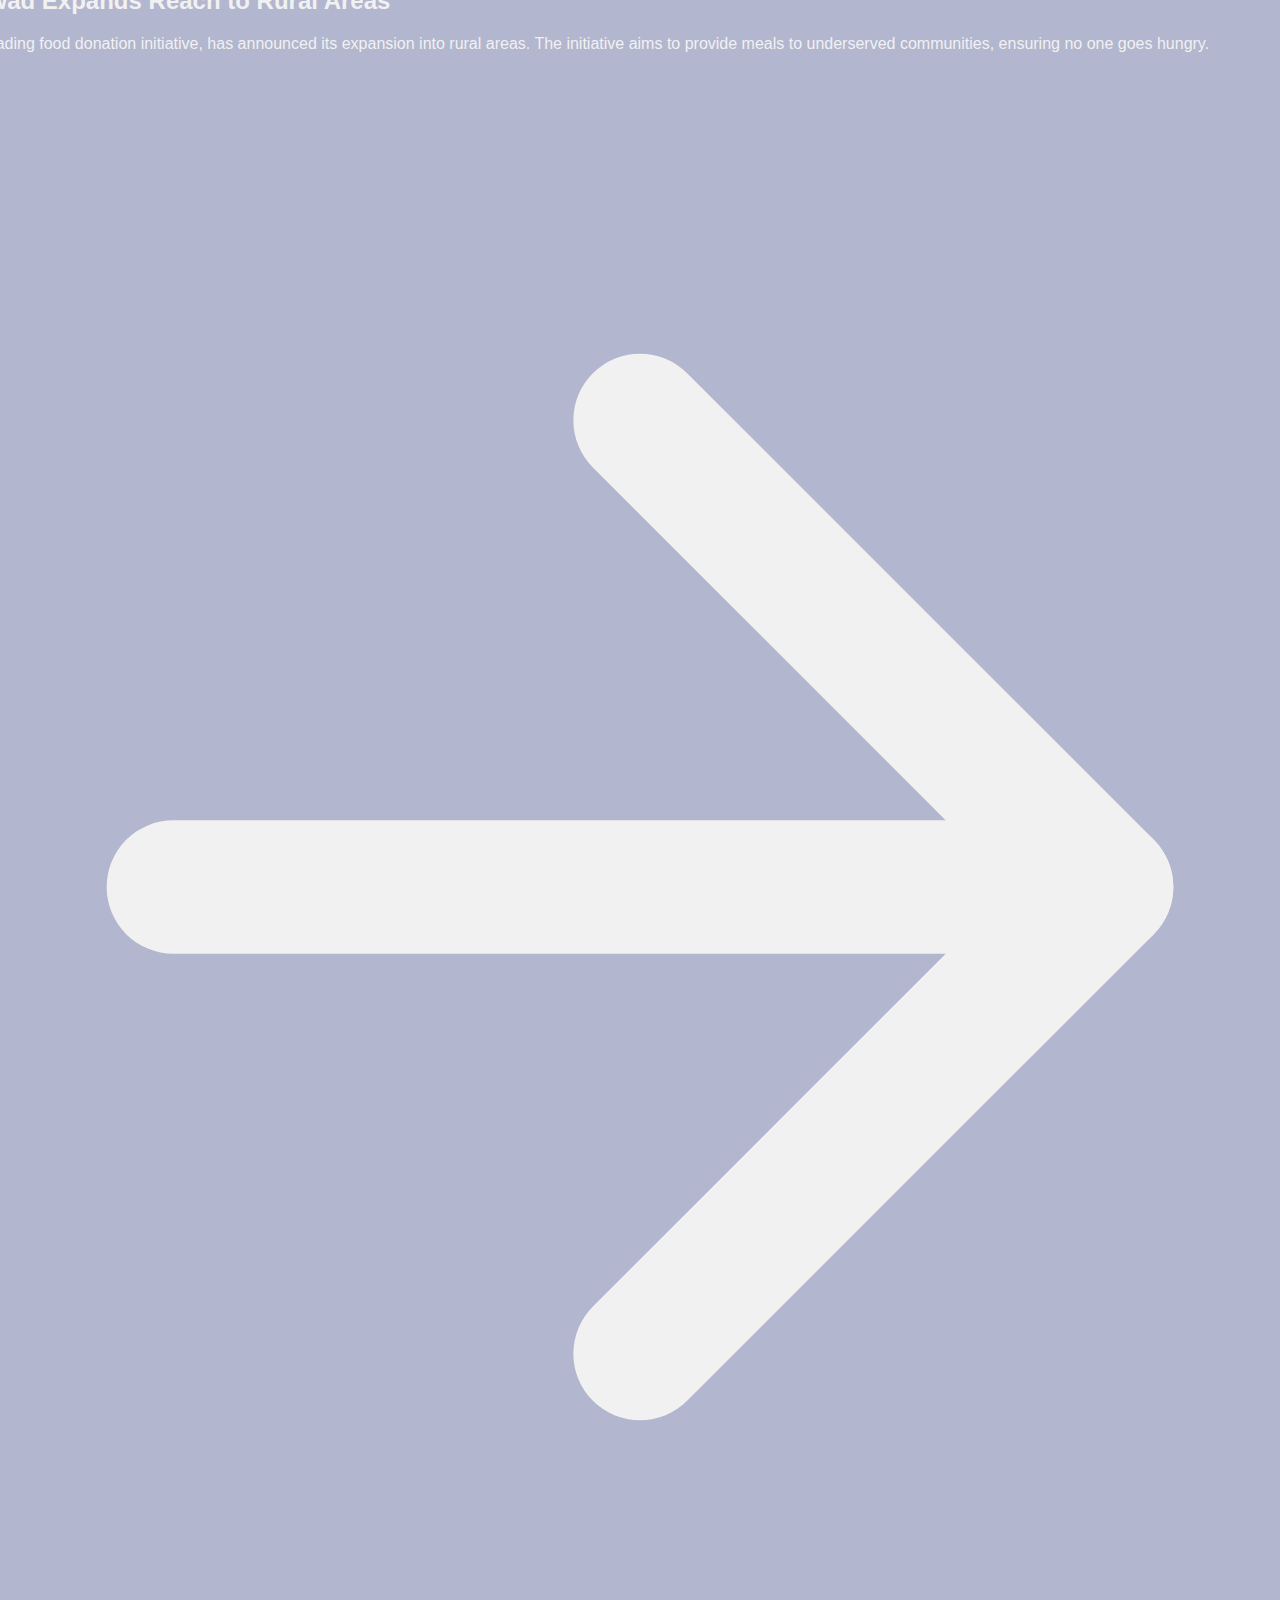
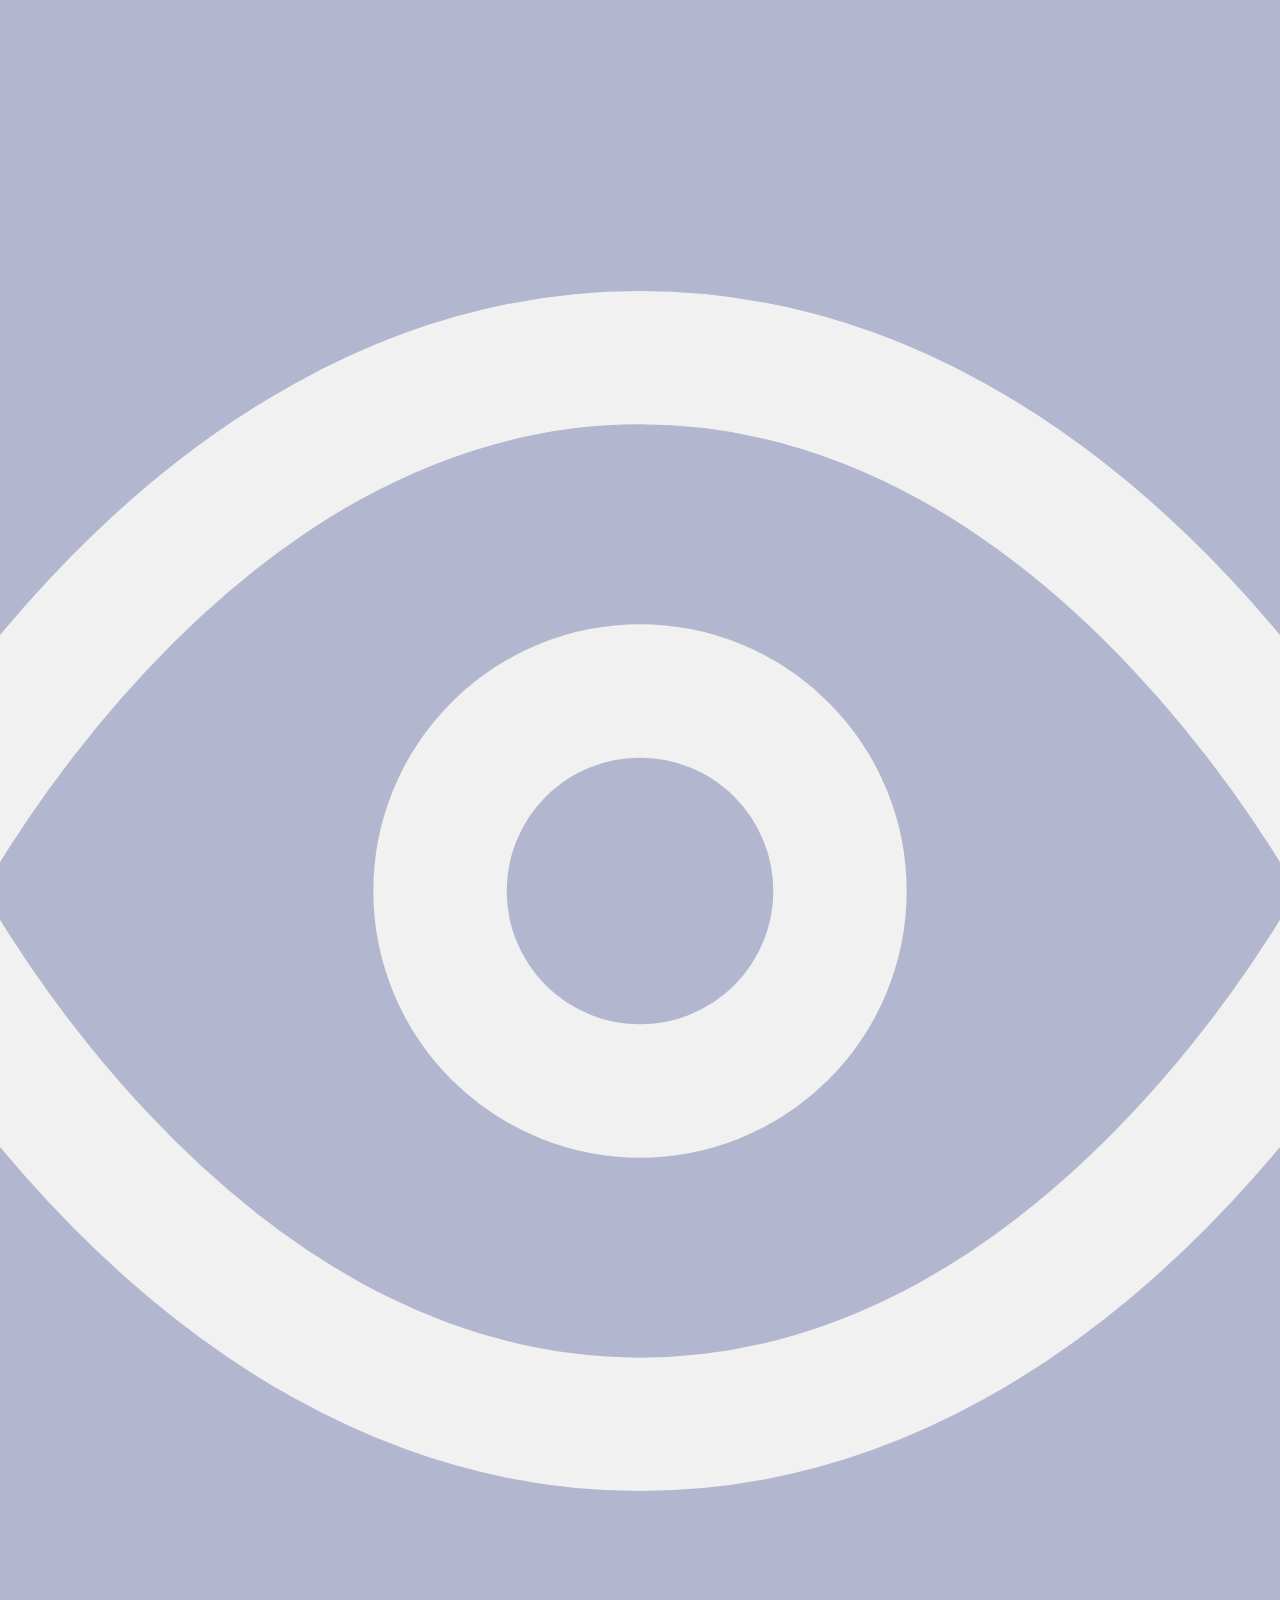
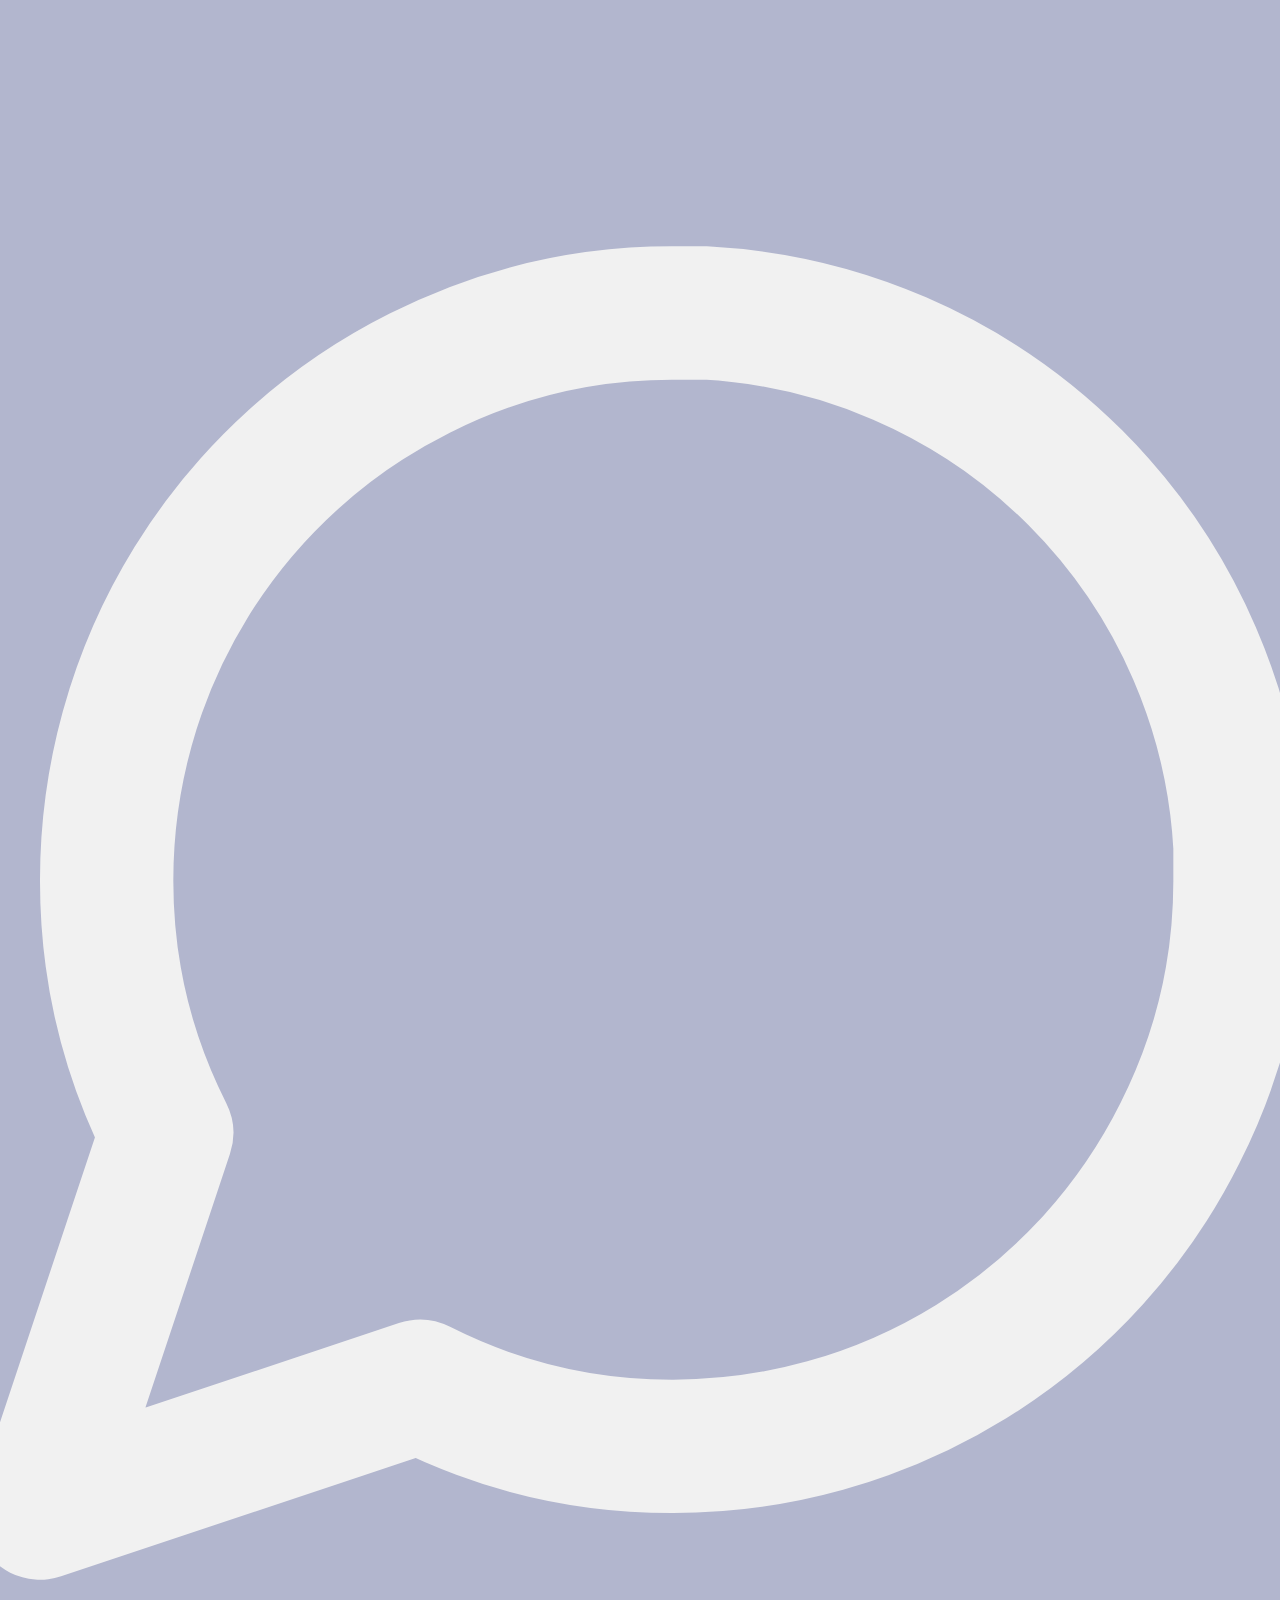
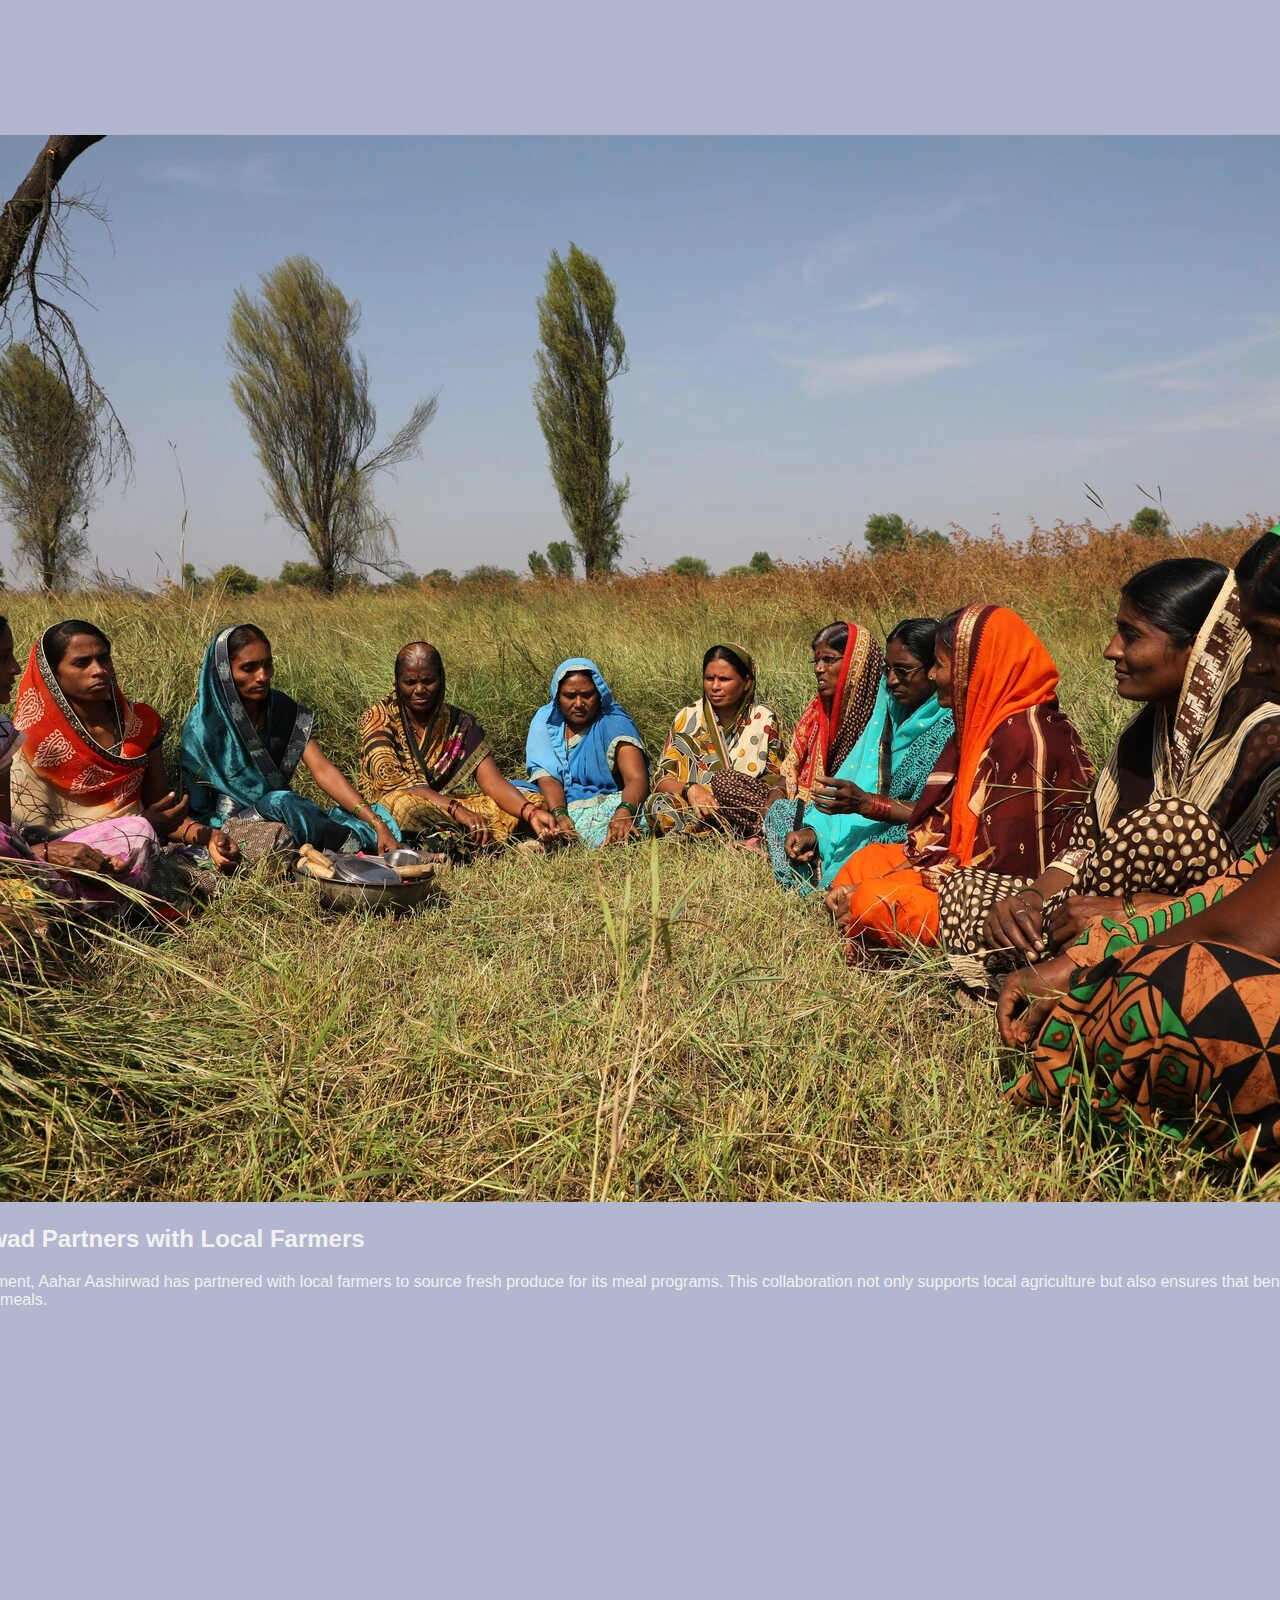
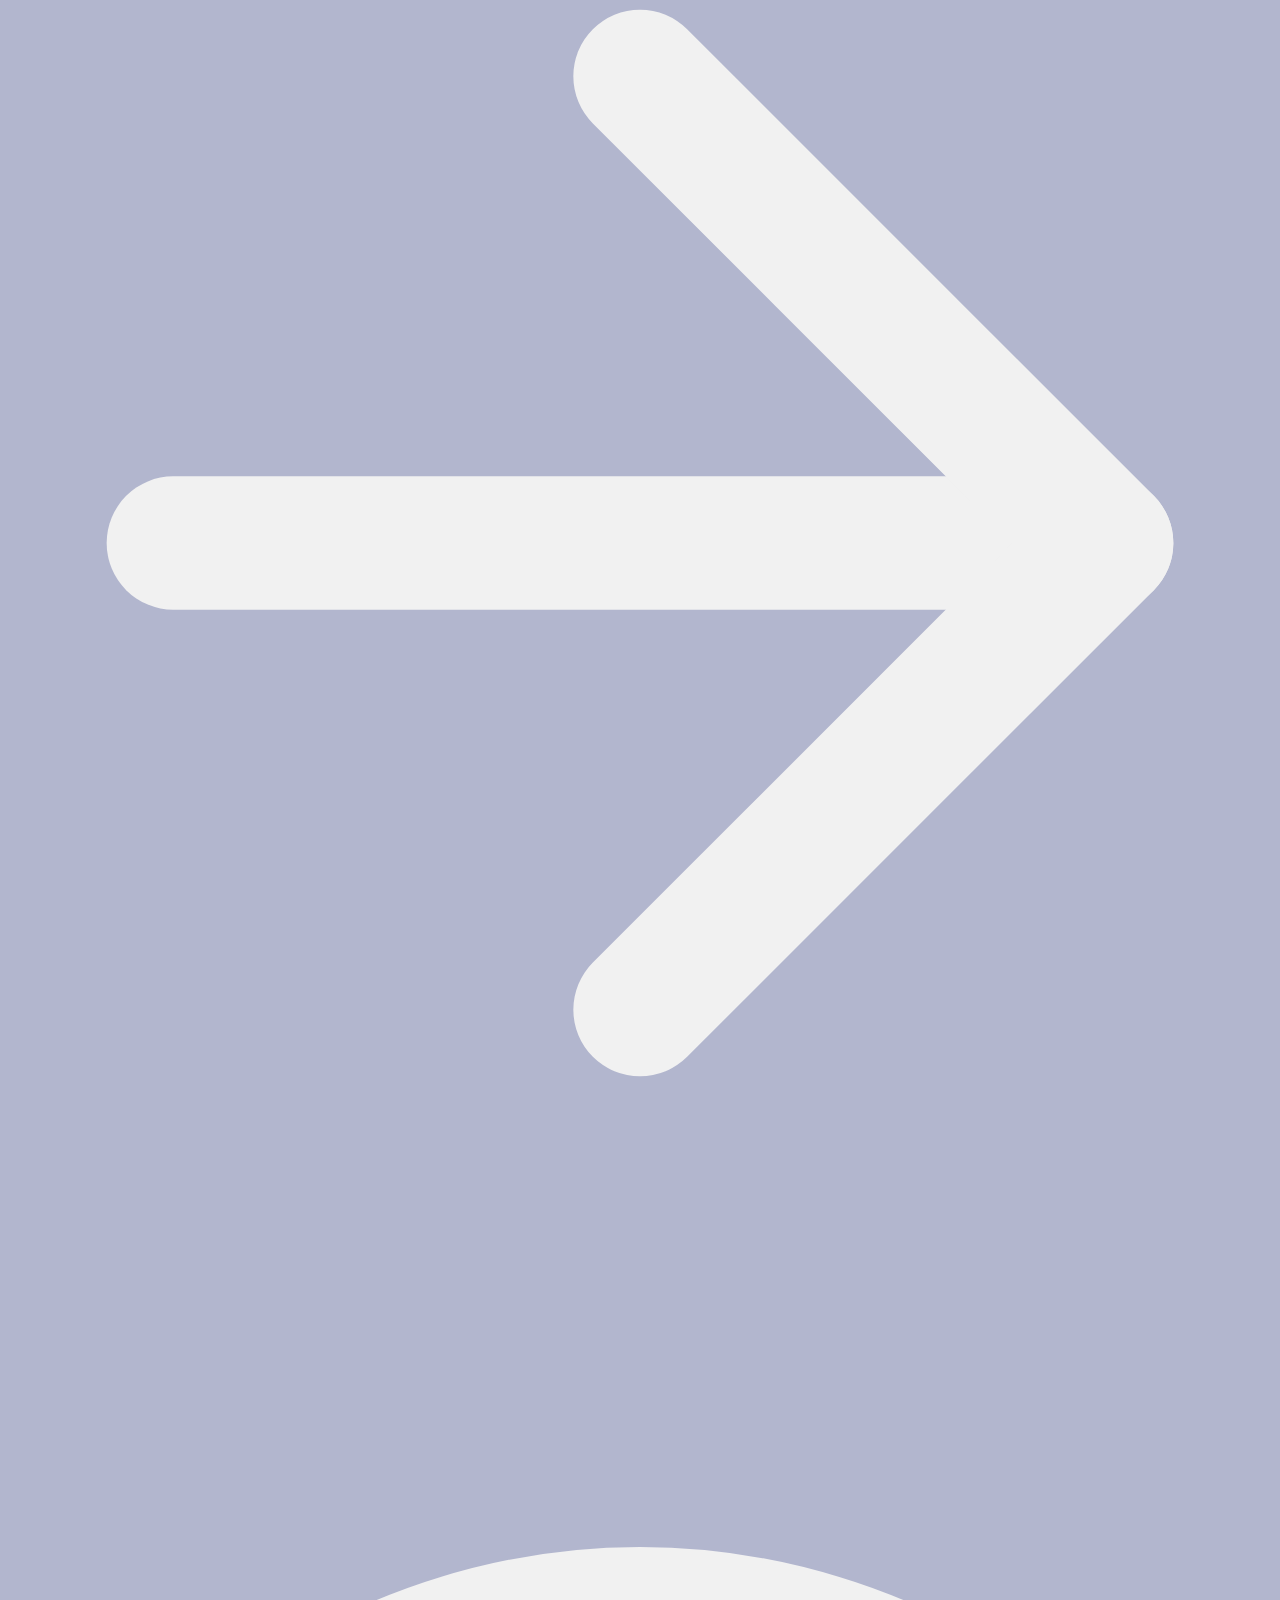
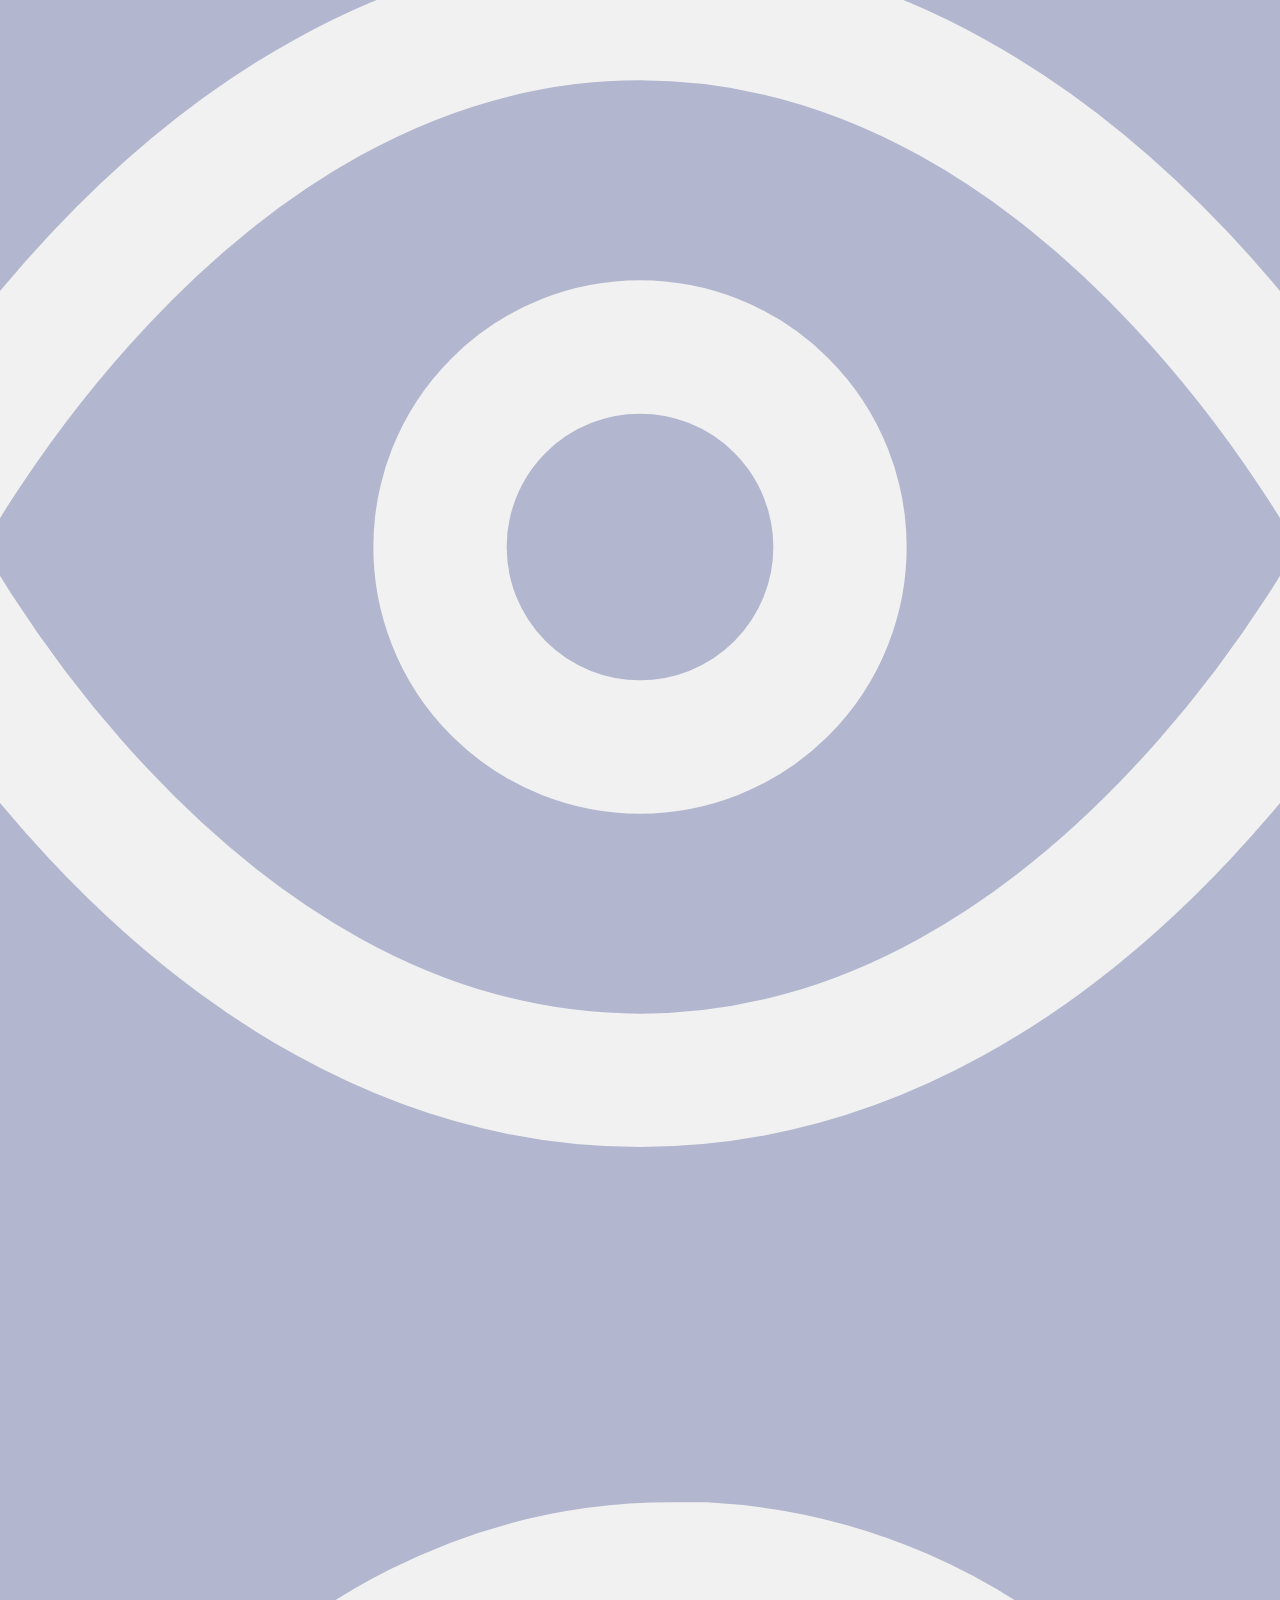
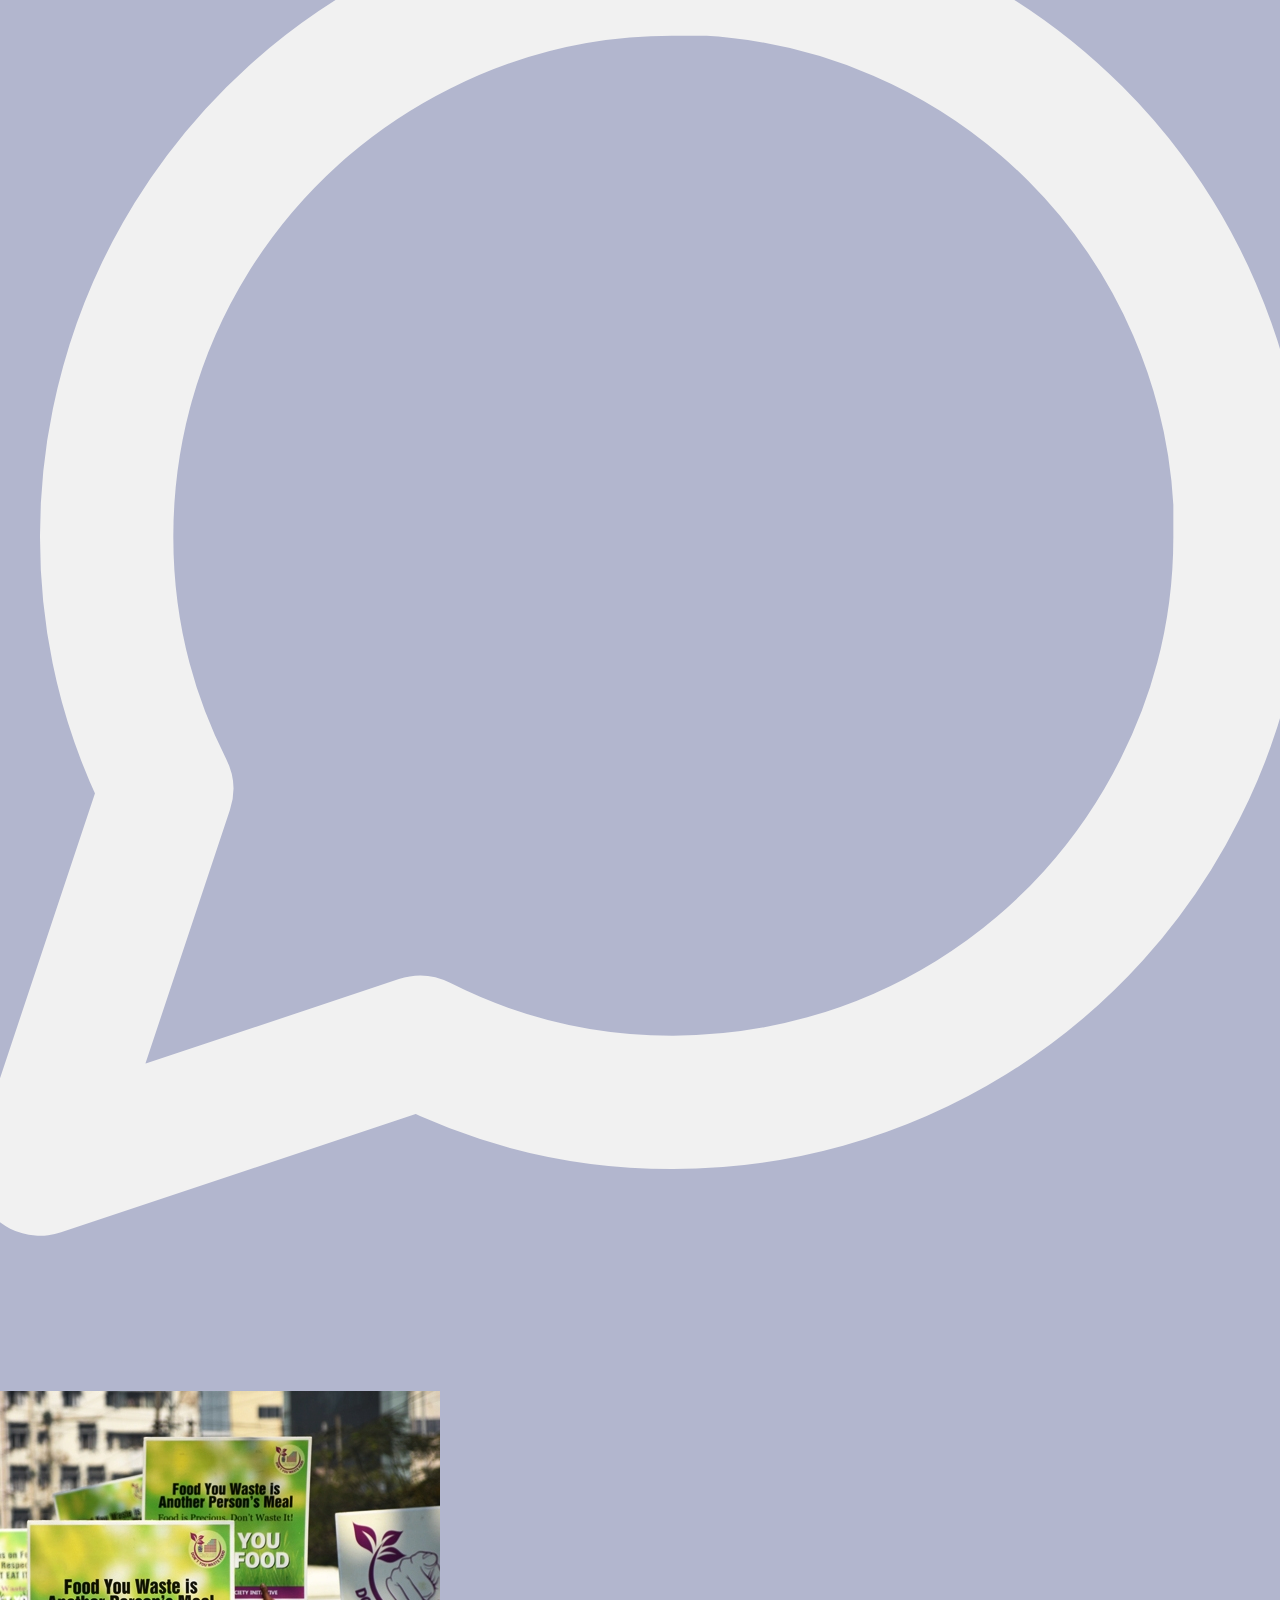
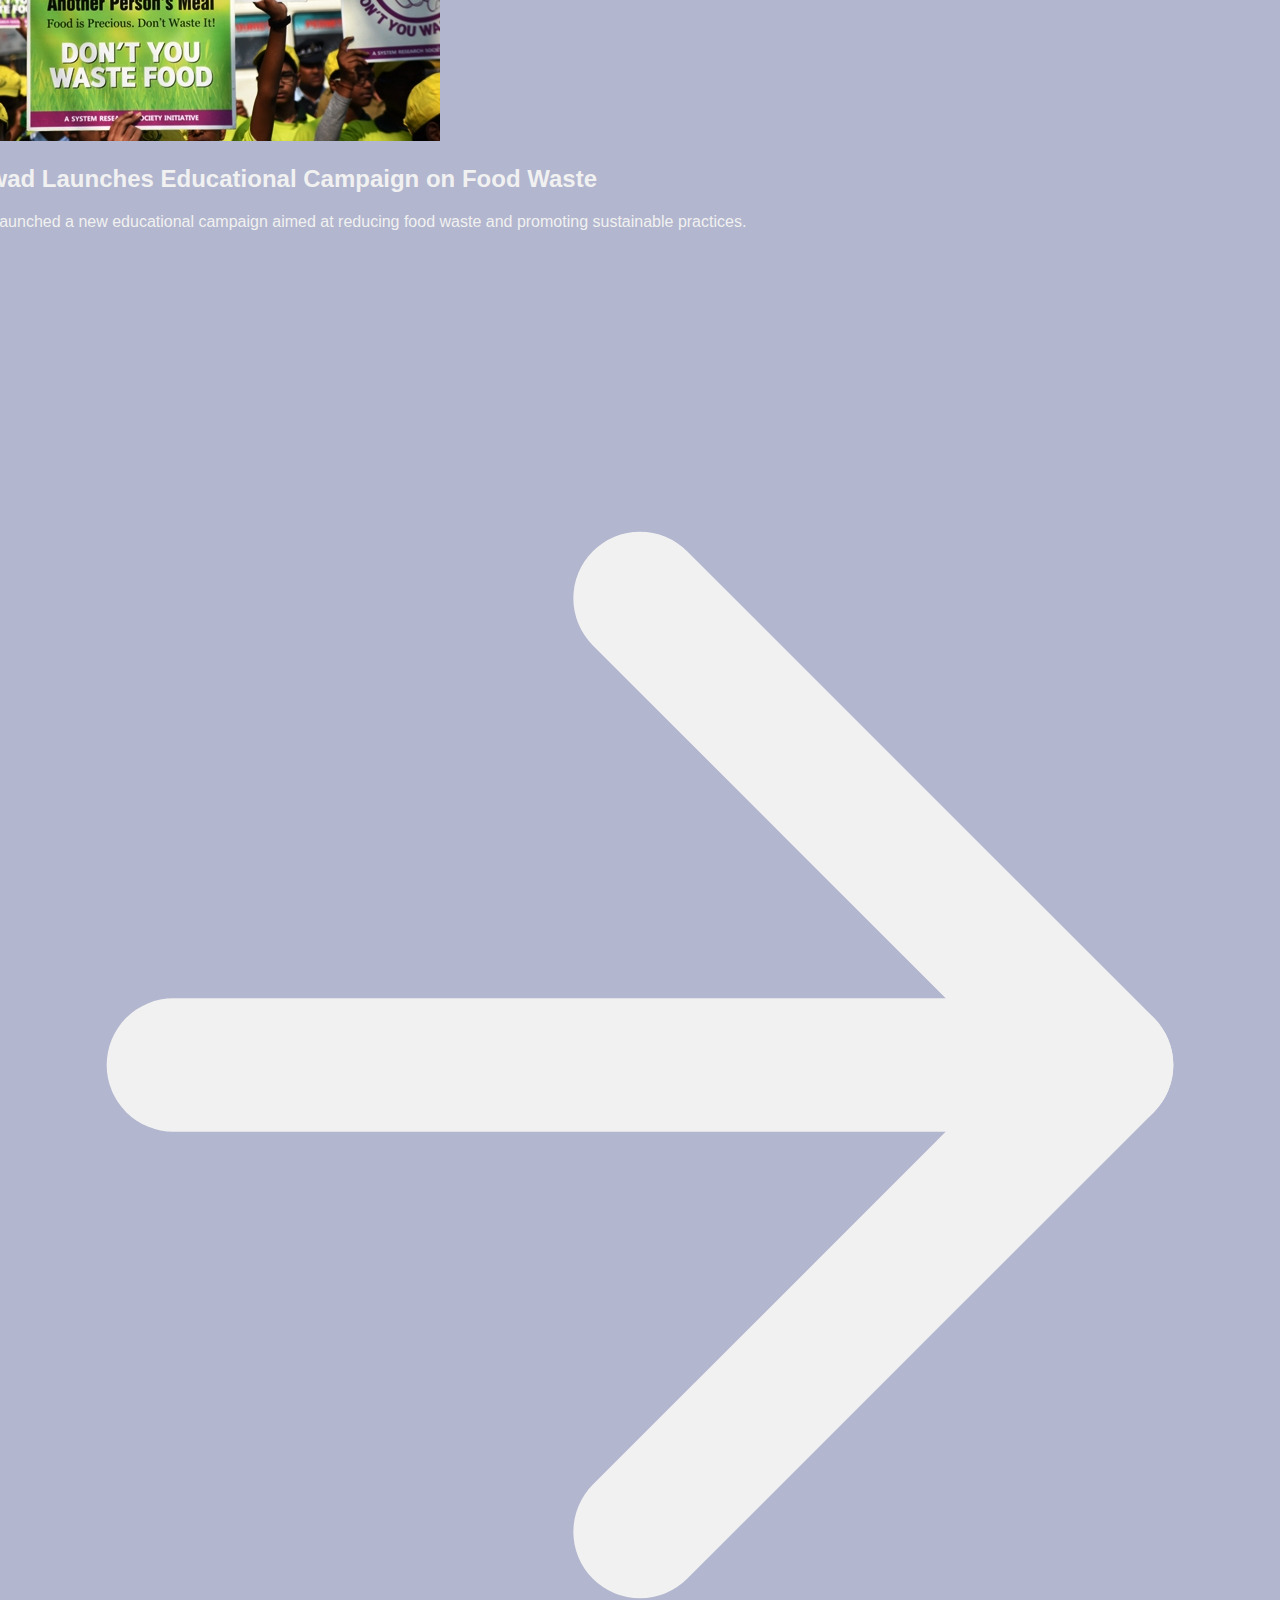
==== commit ce07e656: "Update index.html" ====
--- a/index.html
+++ b/index.html
@@ -14,7 +14,7 @@
 <header class="header">
     <div class="container">
         <div class="logo-title">
-            <img src="photos/flogo.png" alt="Aahar Aashirwad Logo" class="logo">
+            <img src="https://github.com/AnshikaPahwa/AaharAashirwadAnshikaP/blob/main/photos/flogo.png" alt="Aahar Aashirwad Logo" class="logo">
             <span class="title">Aahar Aashirwad</span>
         </div>
         <nav>
@@ -49,7 +49,7 @@
     </section>
 
     <hr> 
-    <!-- yahan tk theek-->
+    <!-- checked and tested-->
 
     <section id="offerings">
         <h1 style="font-size: 25px;">"Our Offerings"</h1>
@@ -257,7 +257,7 @@
     <section class="gallery">
       <h1 style="font-size: 25px;">"Capturing moments, one frame at a time."</h1>
       
-      <img src="photos/1722687348094qnjwe7sr.png" alt="Gallery 1" >
+      <img src="./photos/1722687348094qnjwe7sr.png" alt="Gallery 1" >
 
         <img src="photos/kidsEating.webp" alt="Gallery 2">
         <img src="photos/aunty.png" alt="Gallery 3">
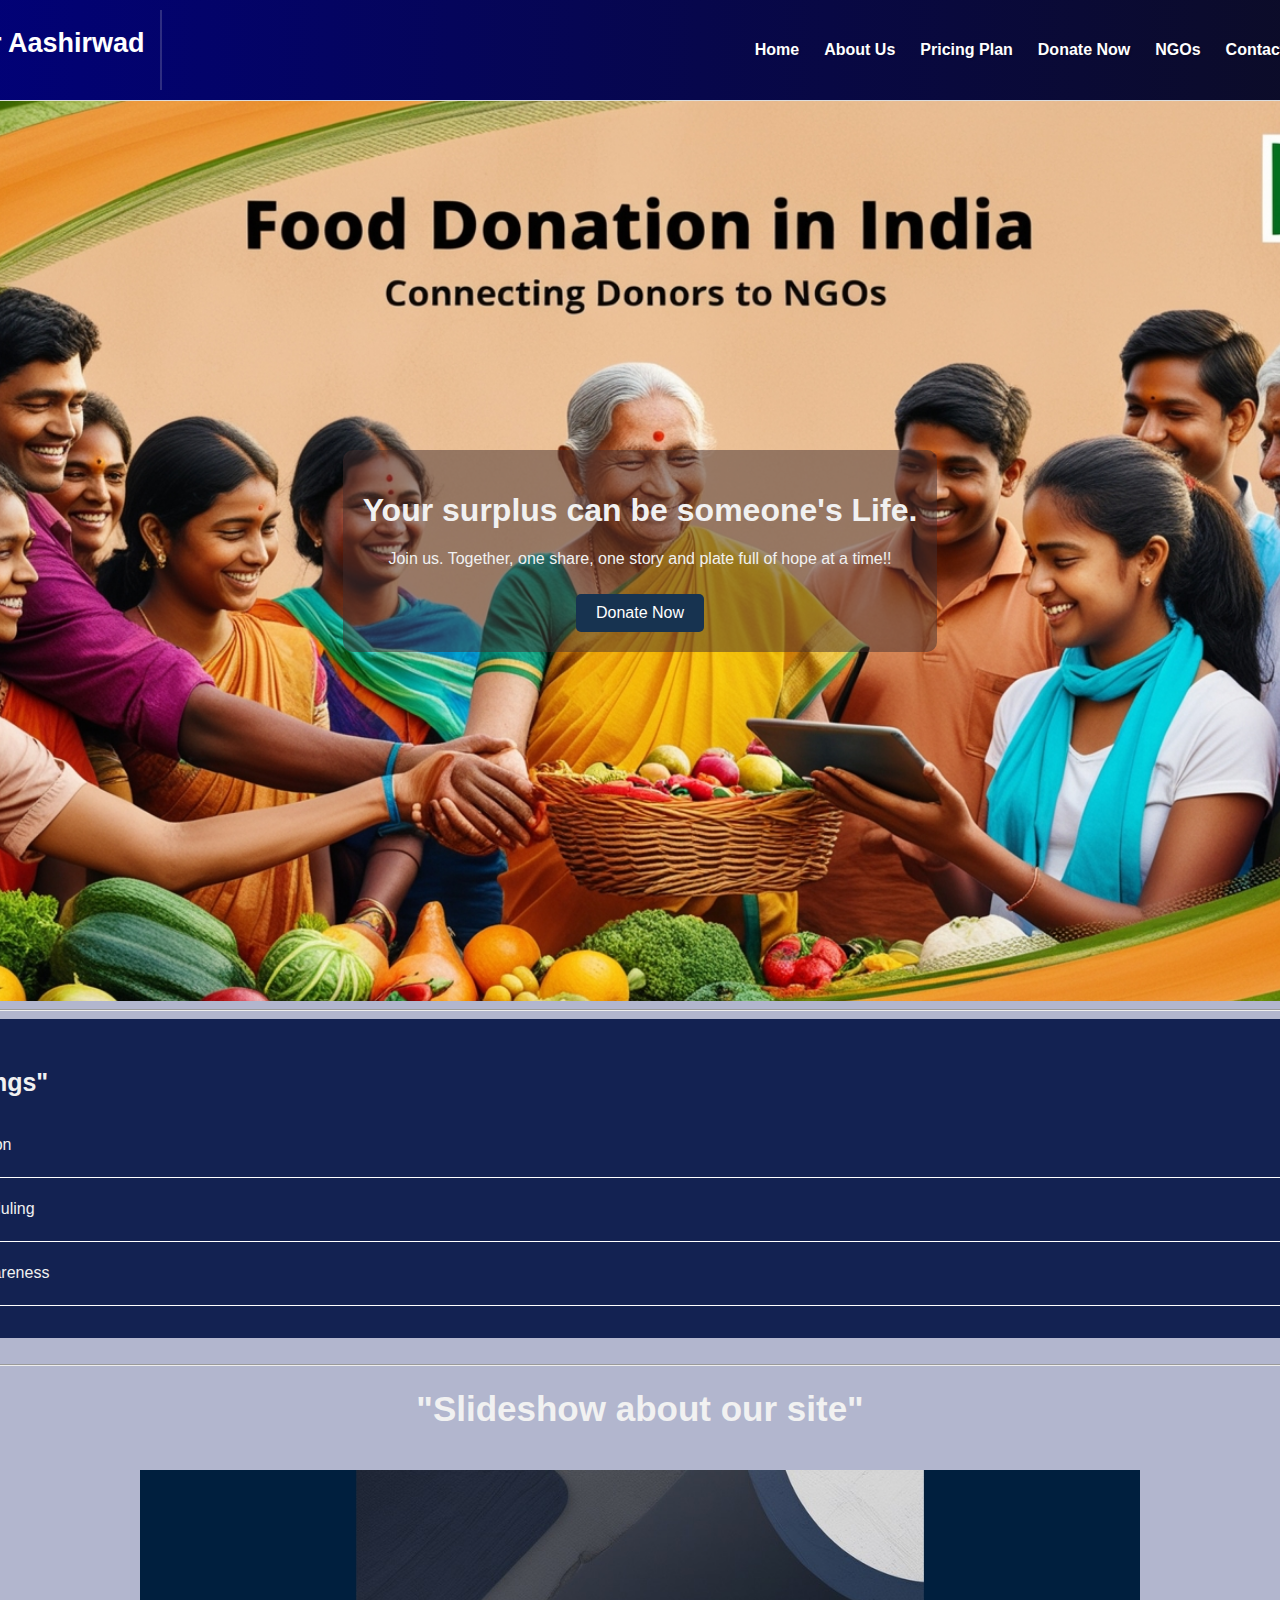
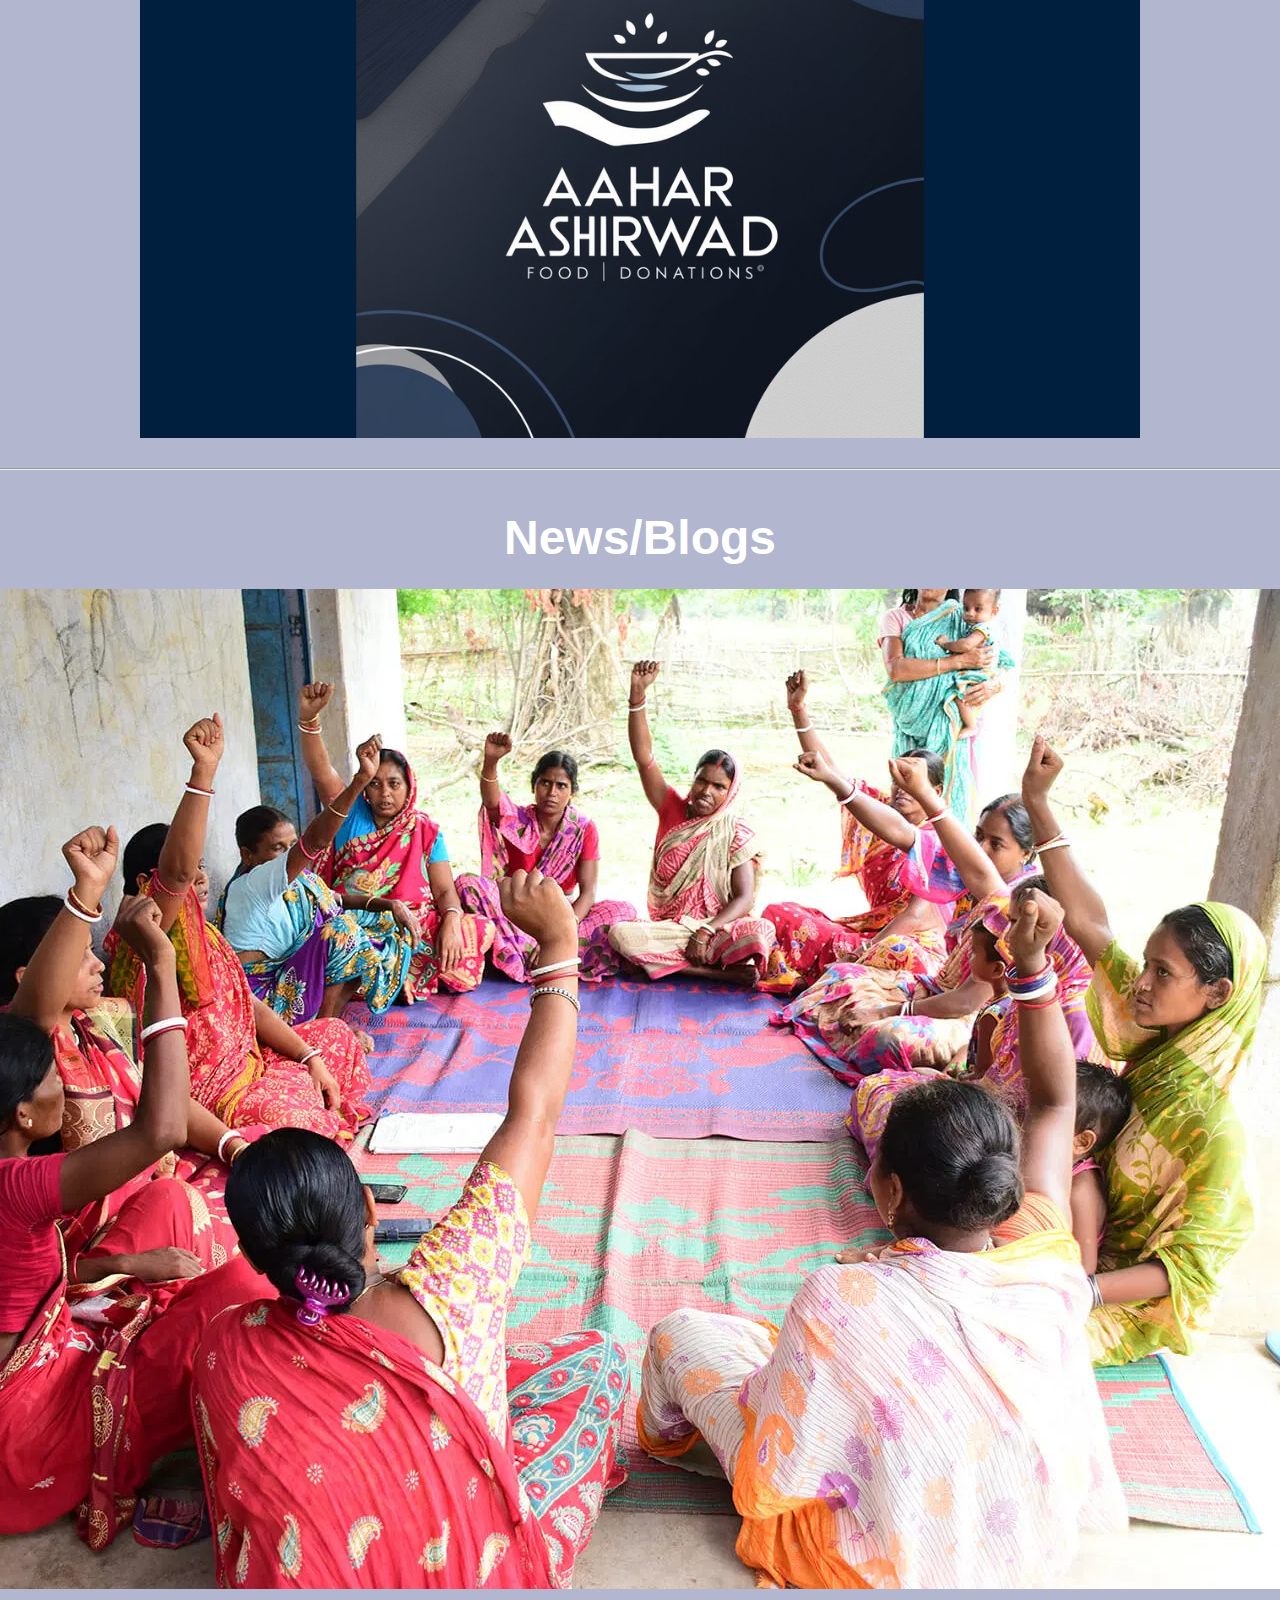
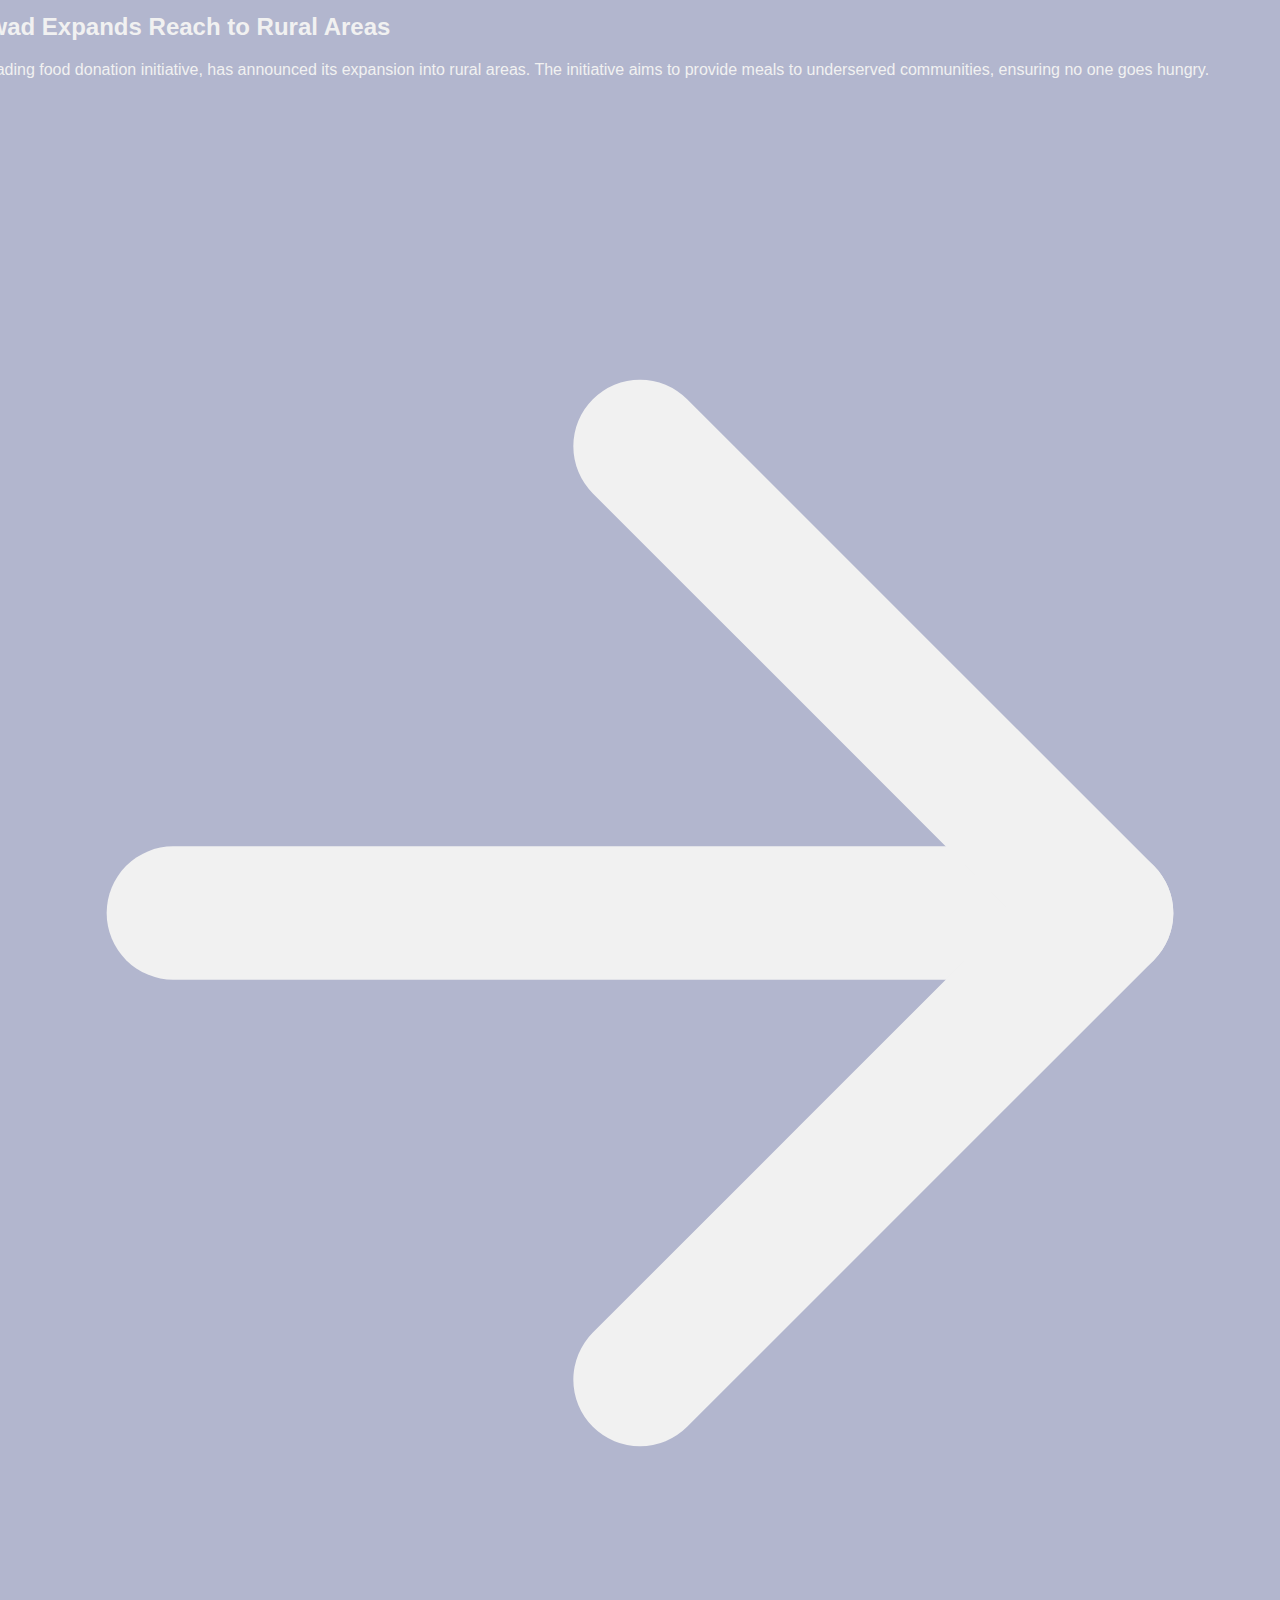
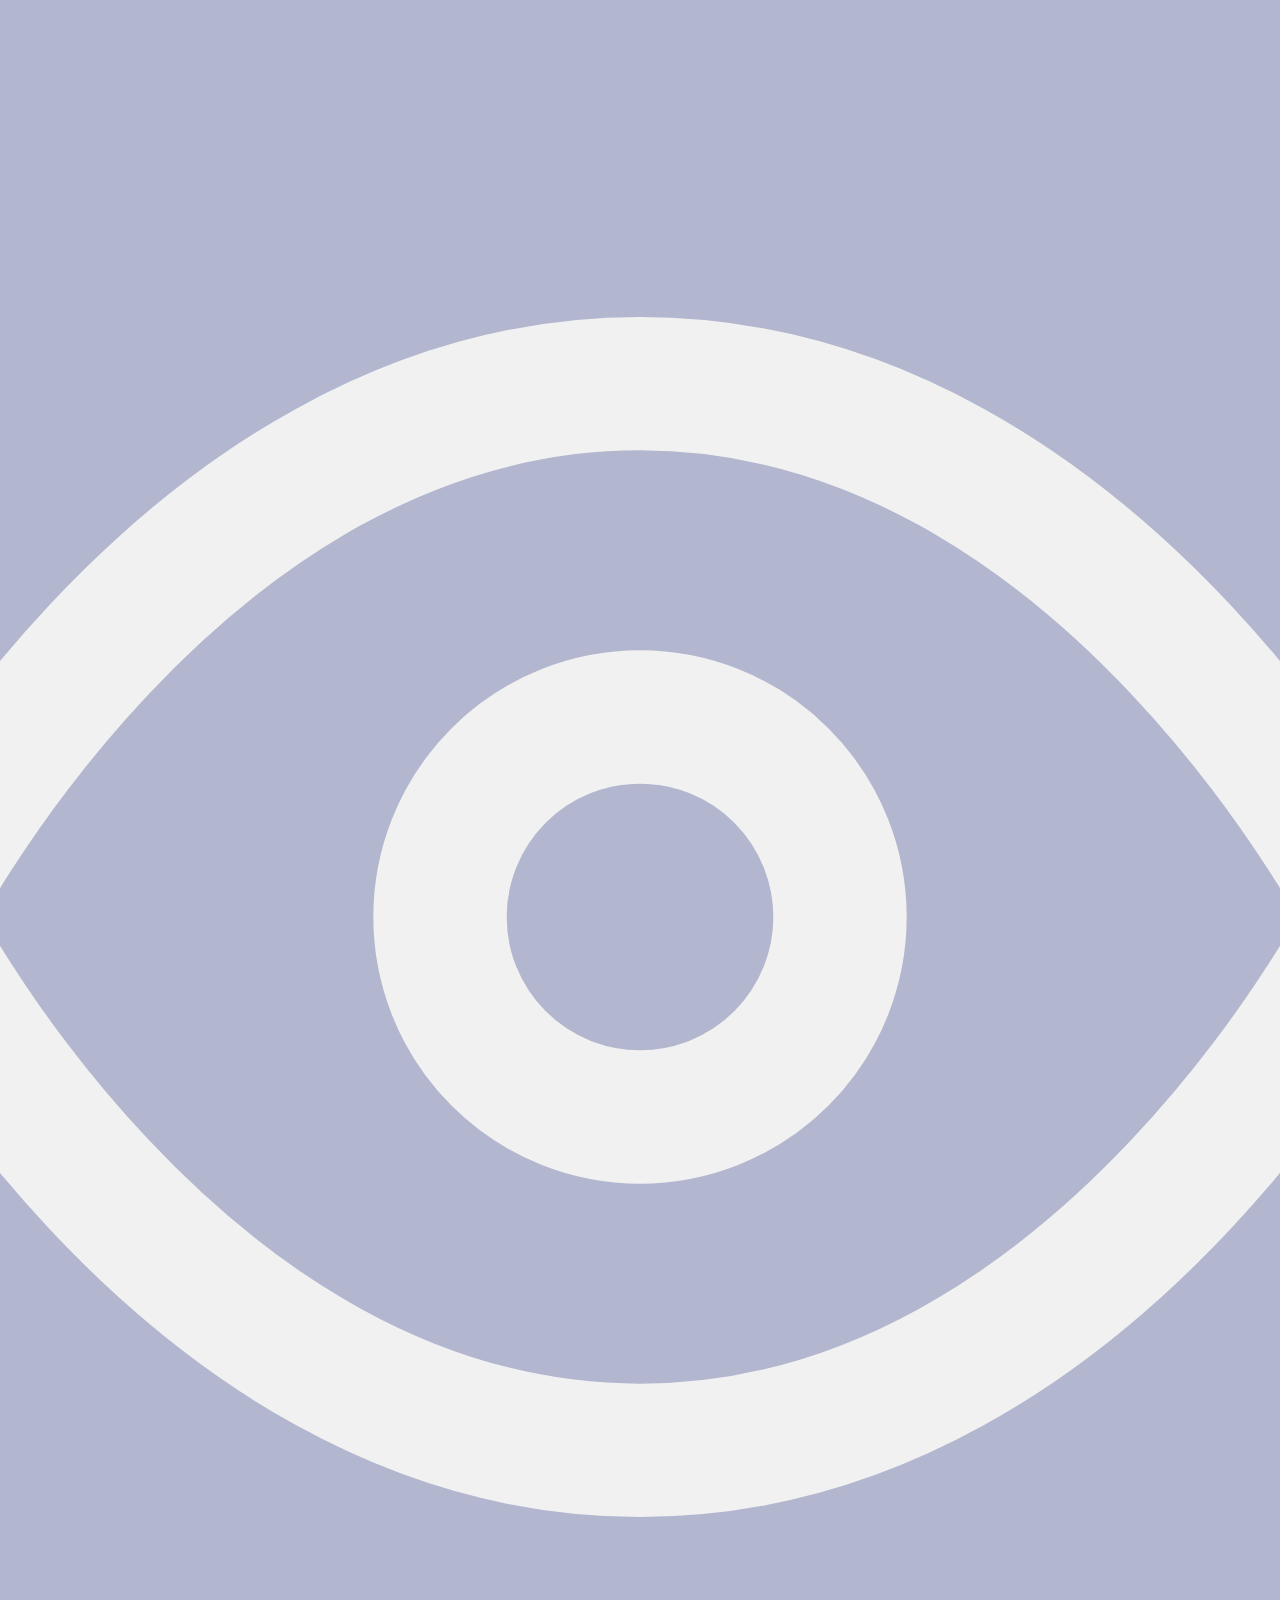
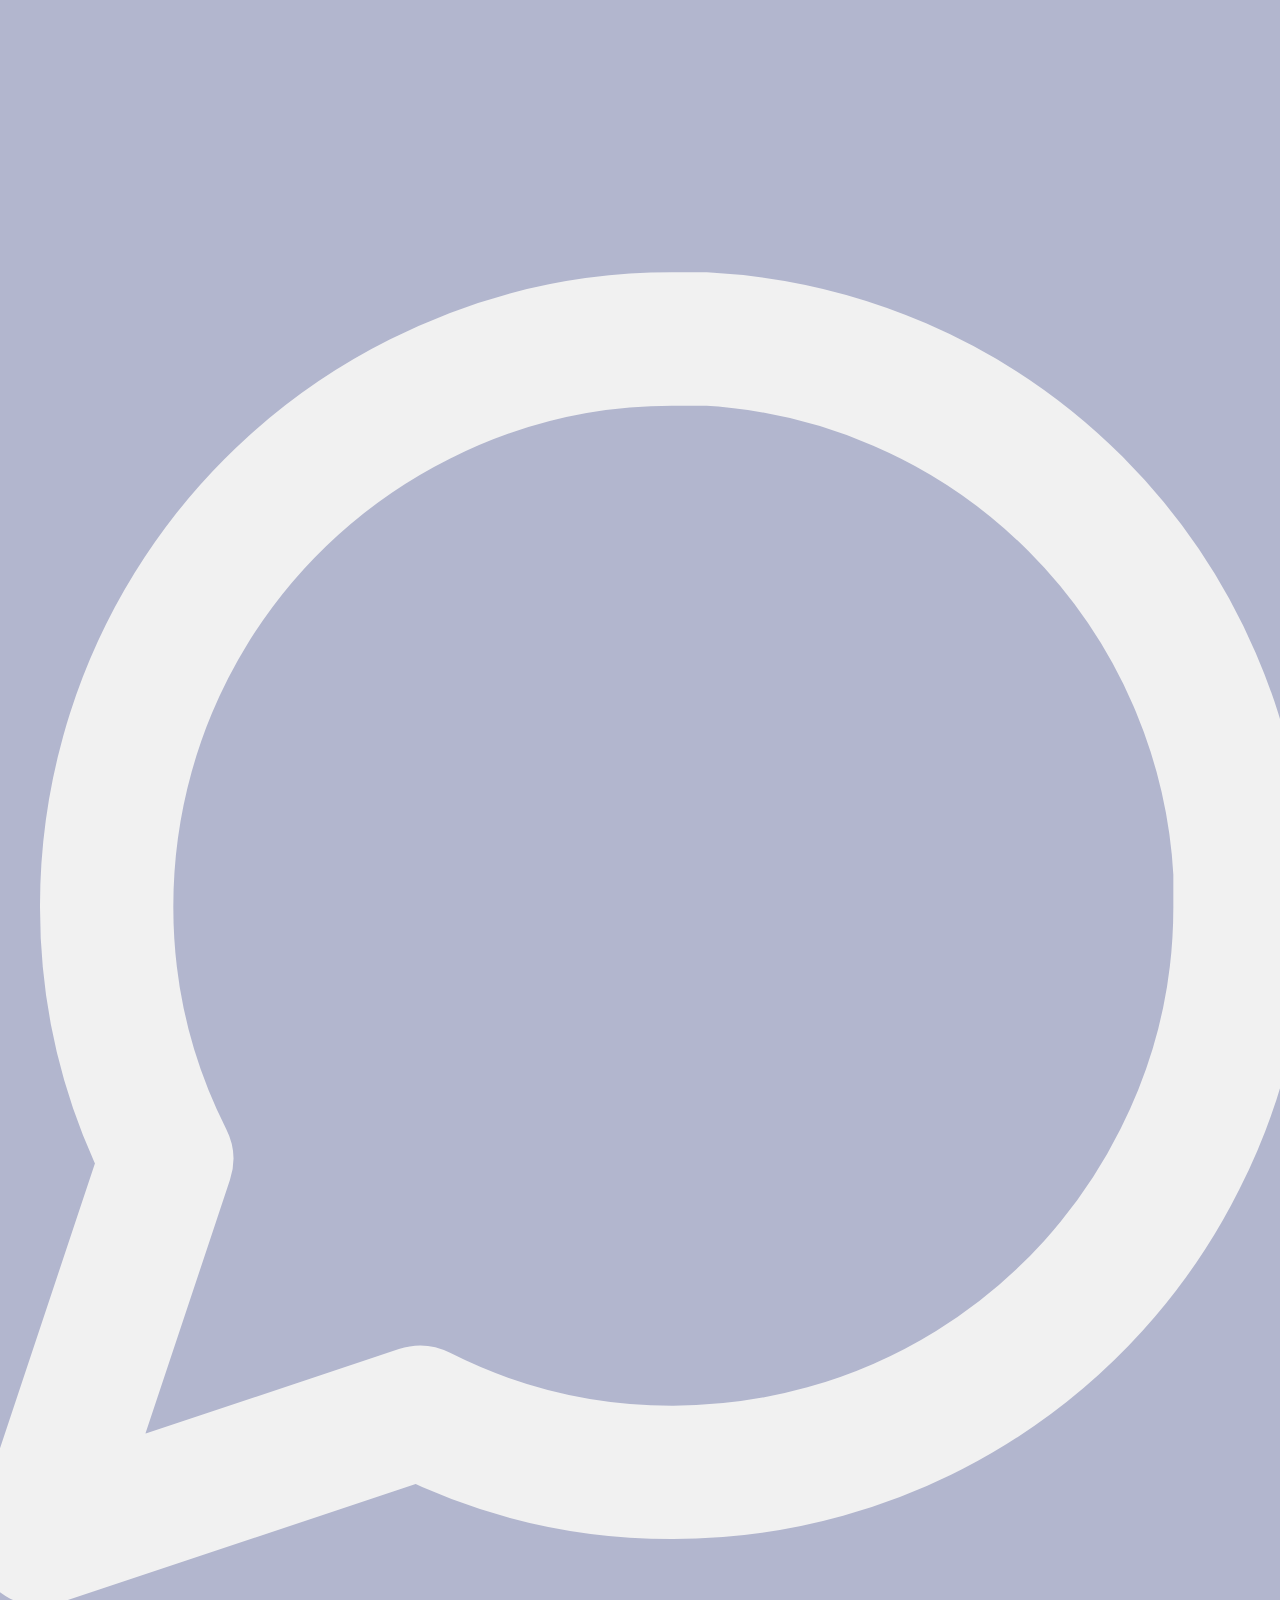
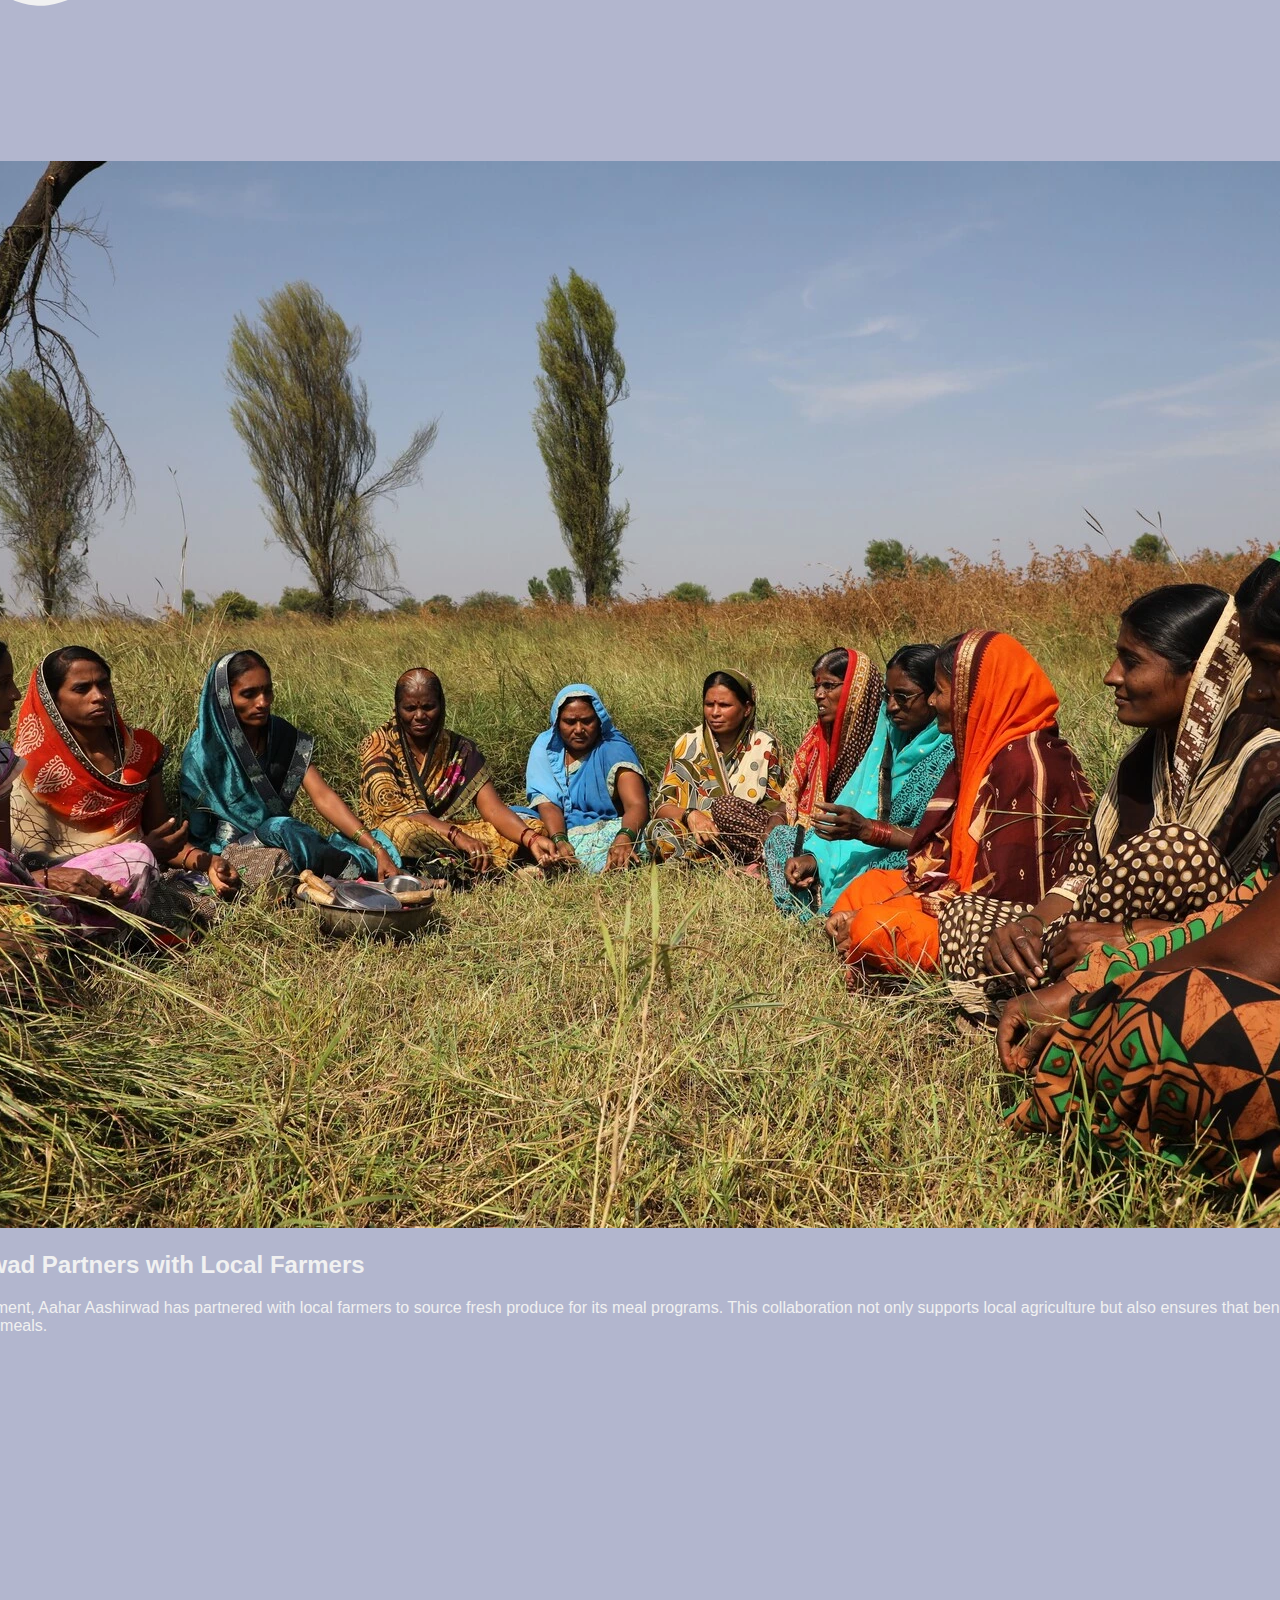
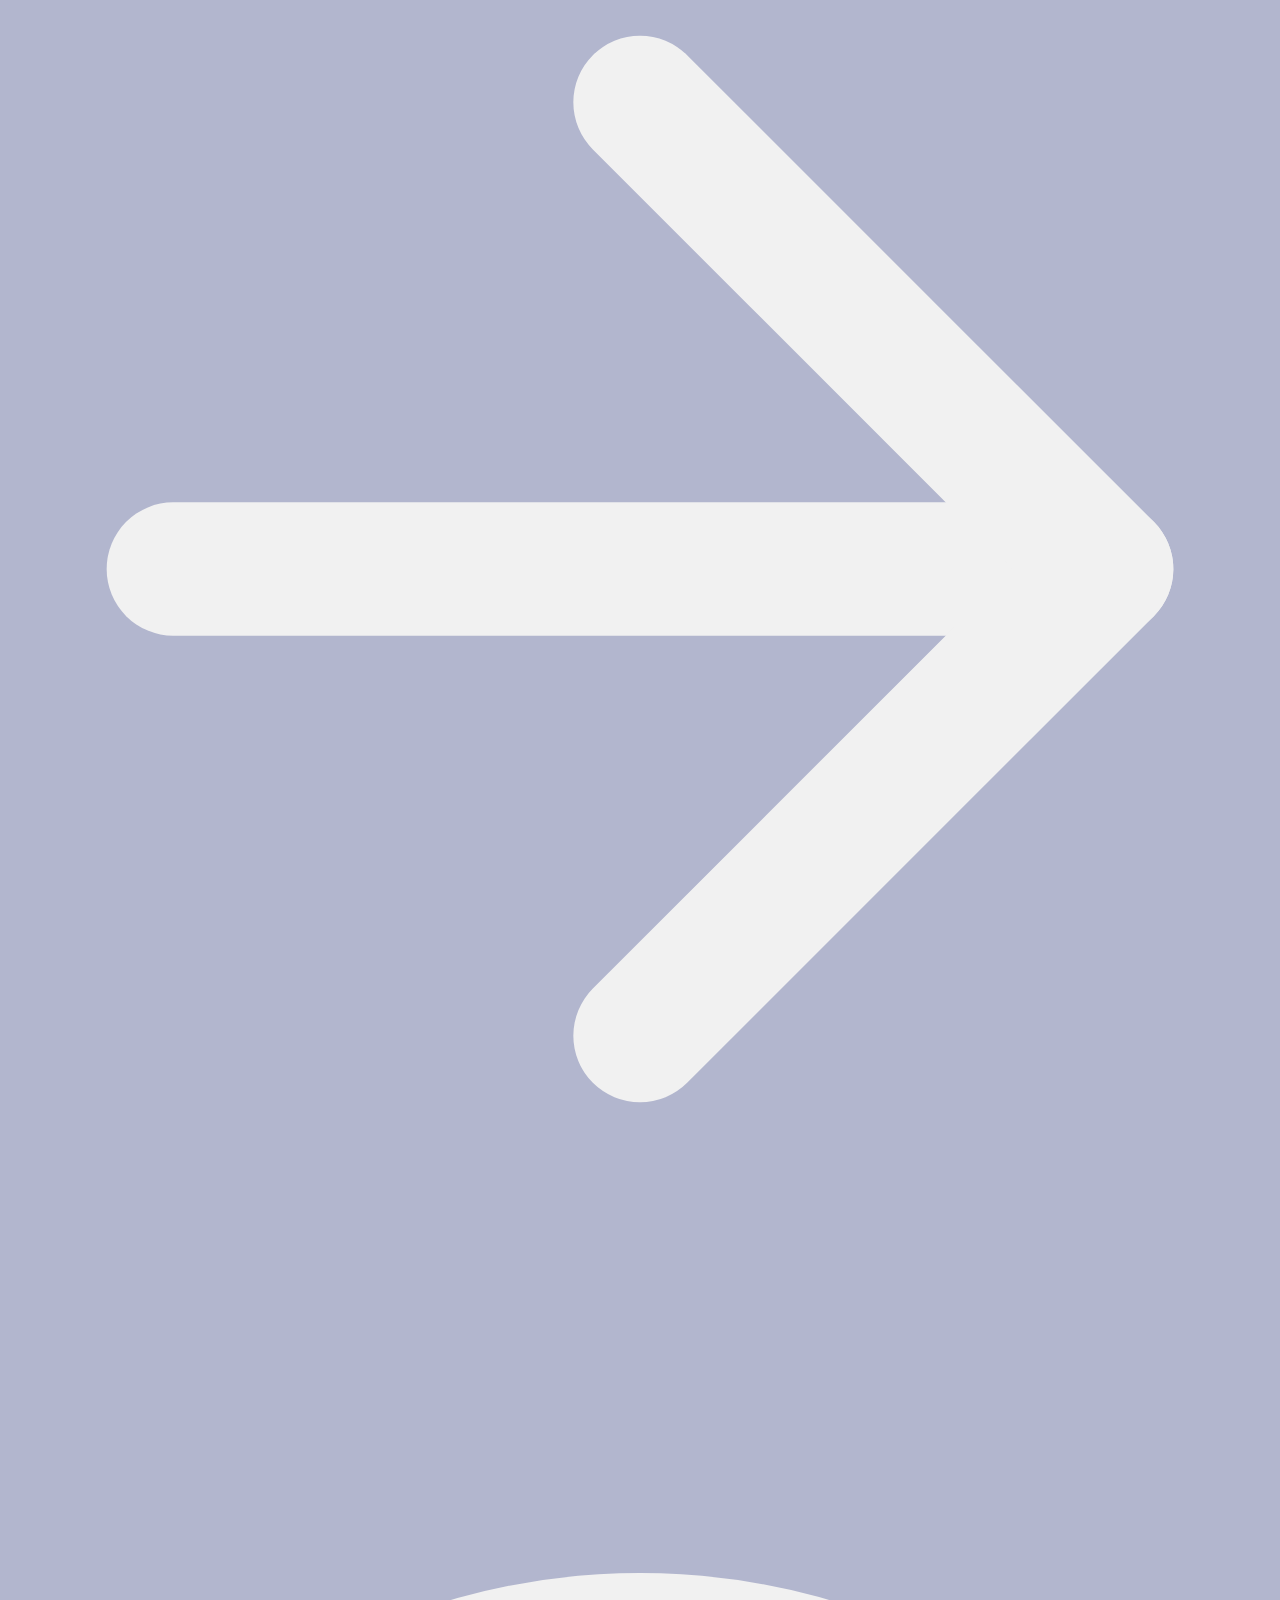
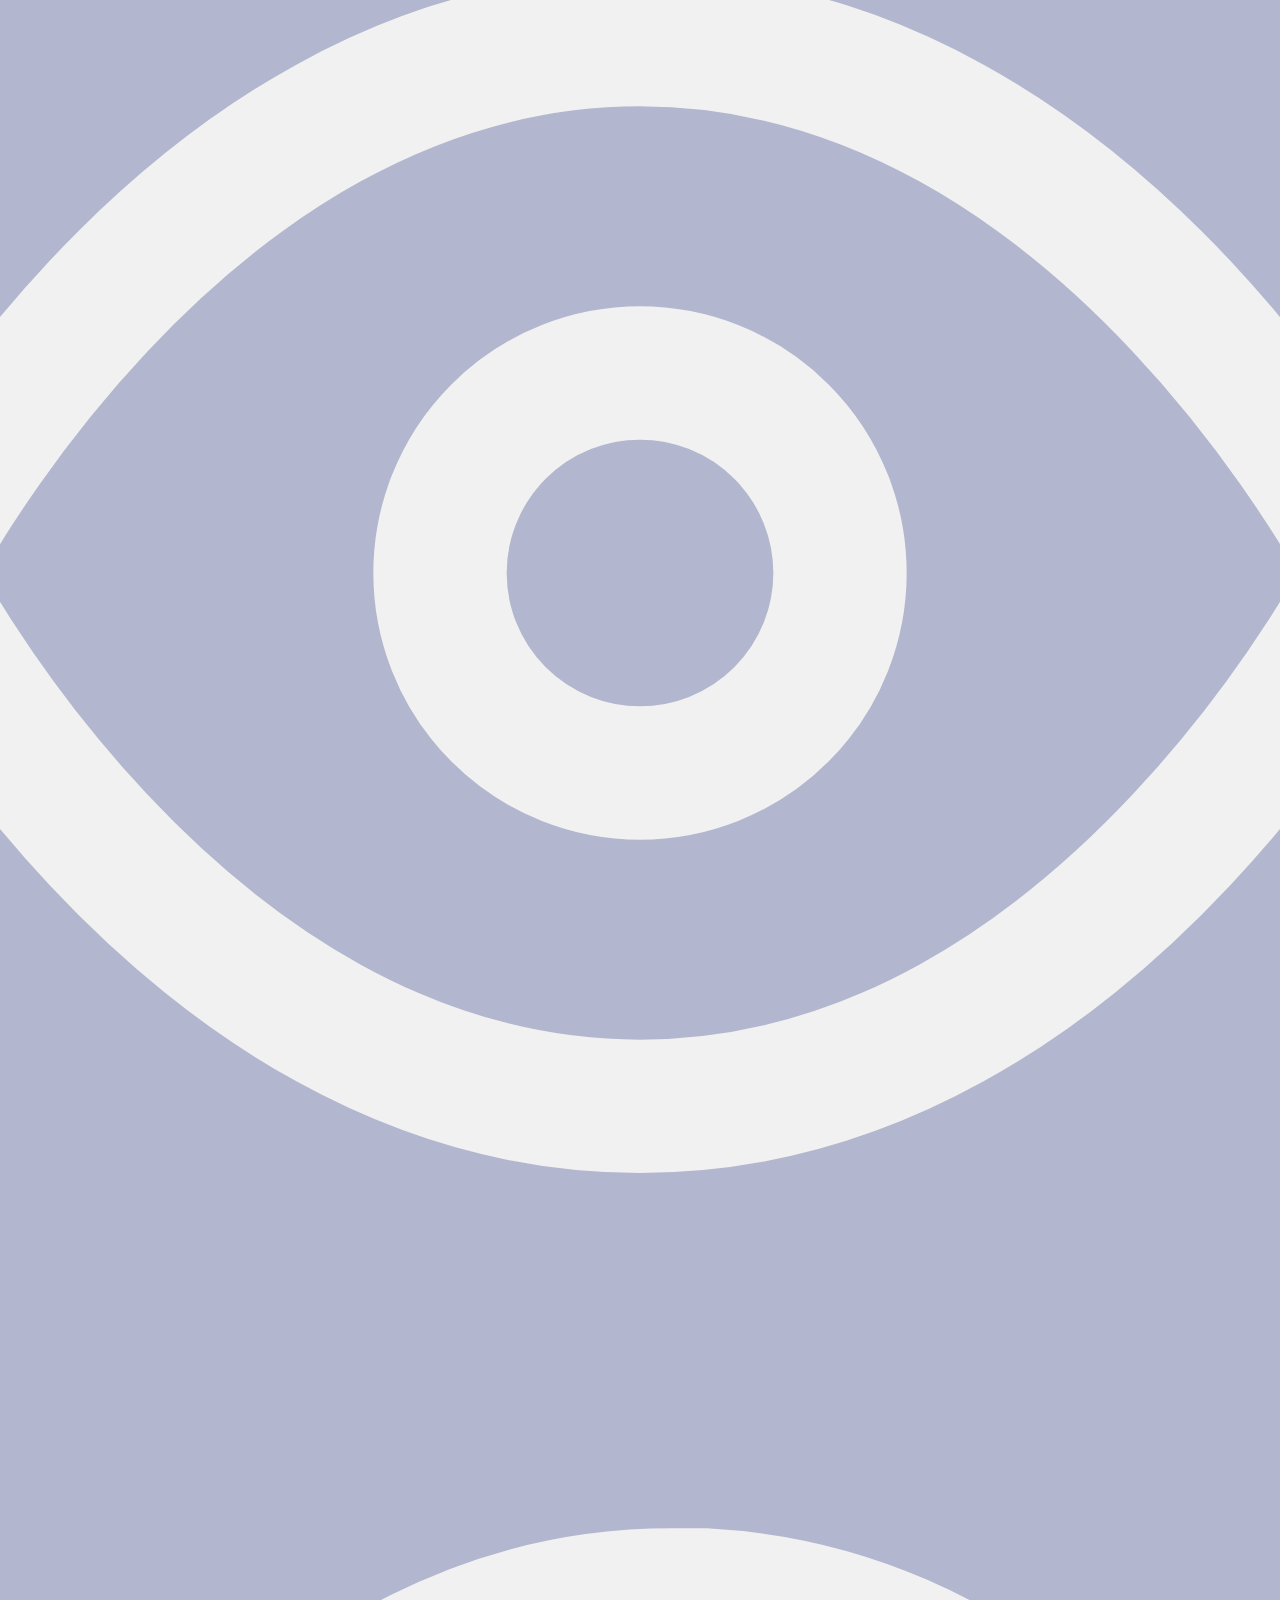
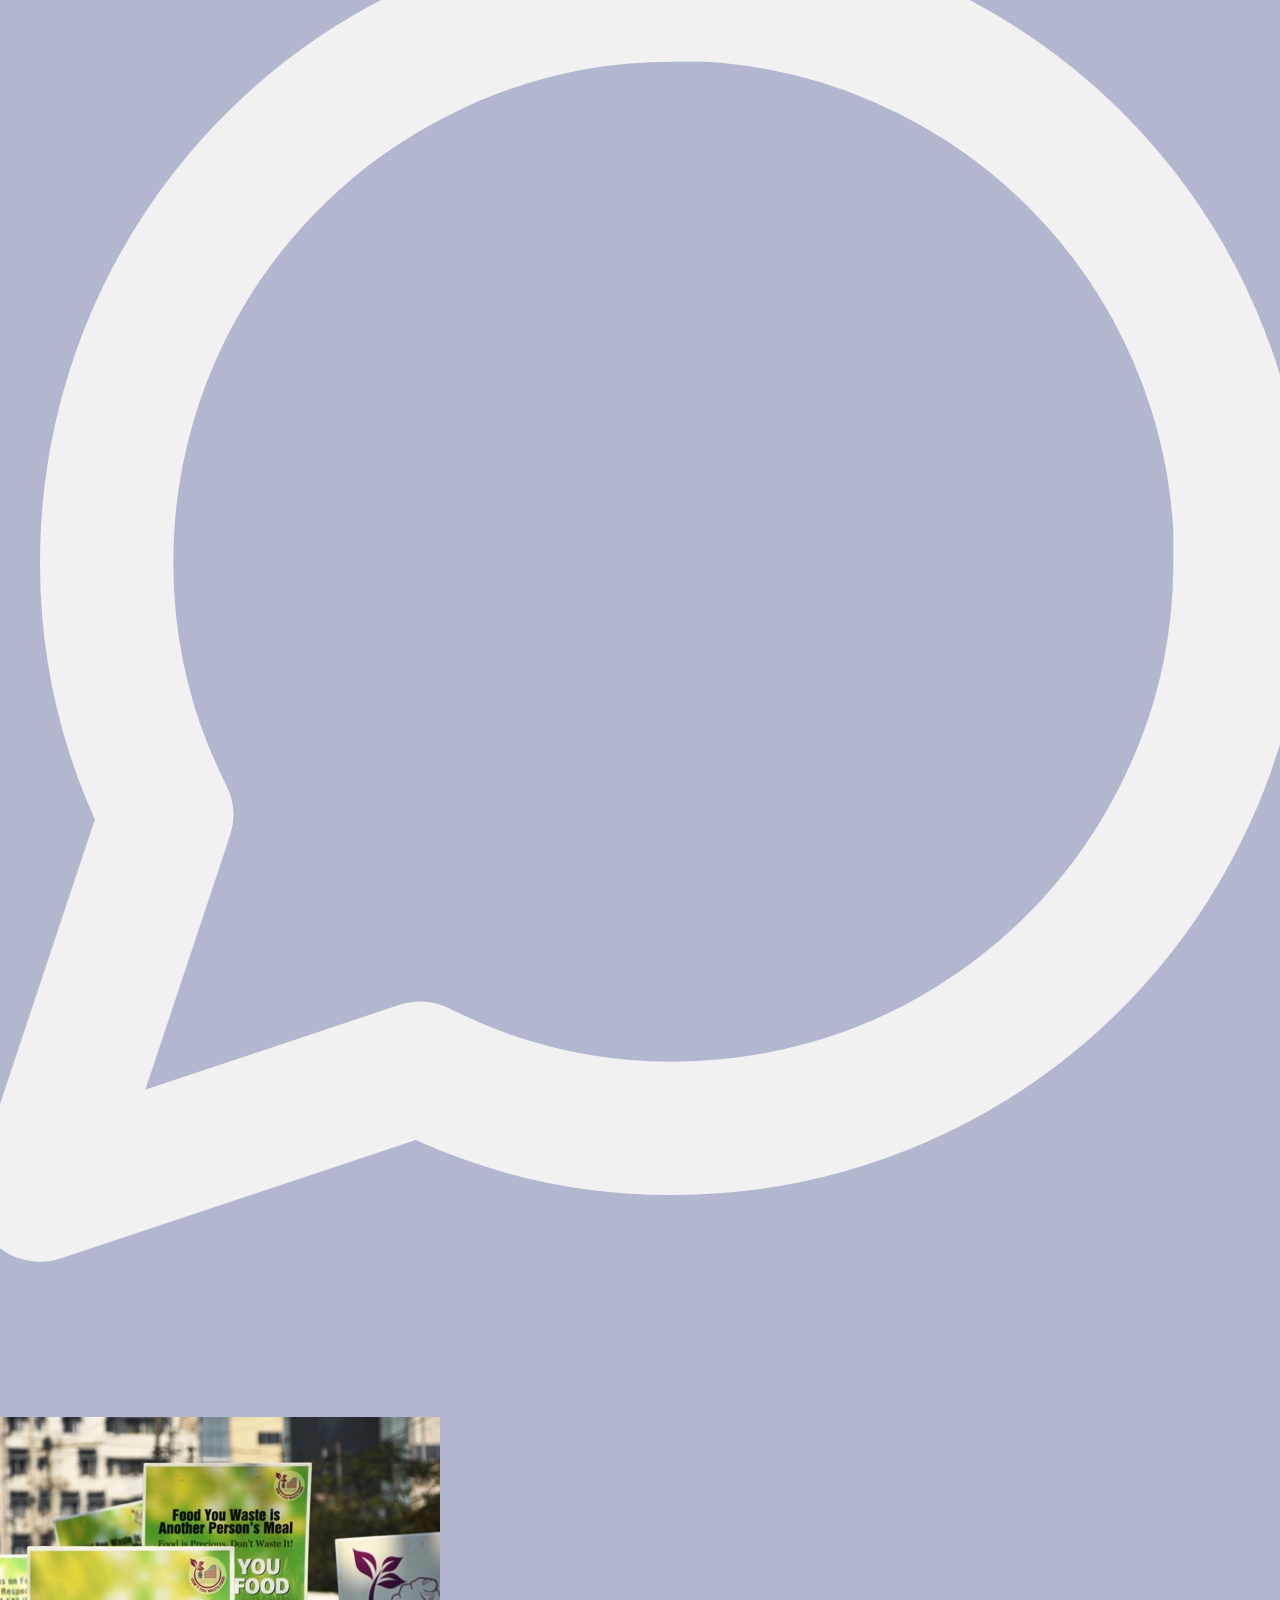
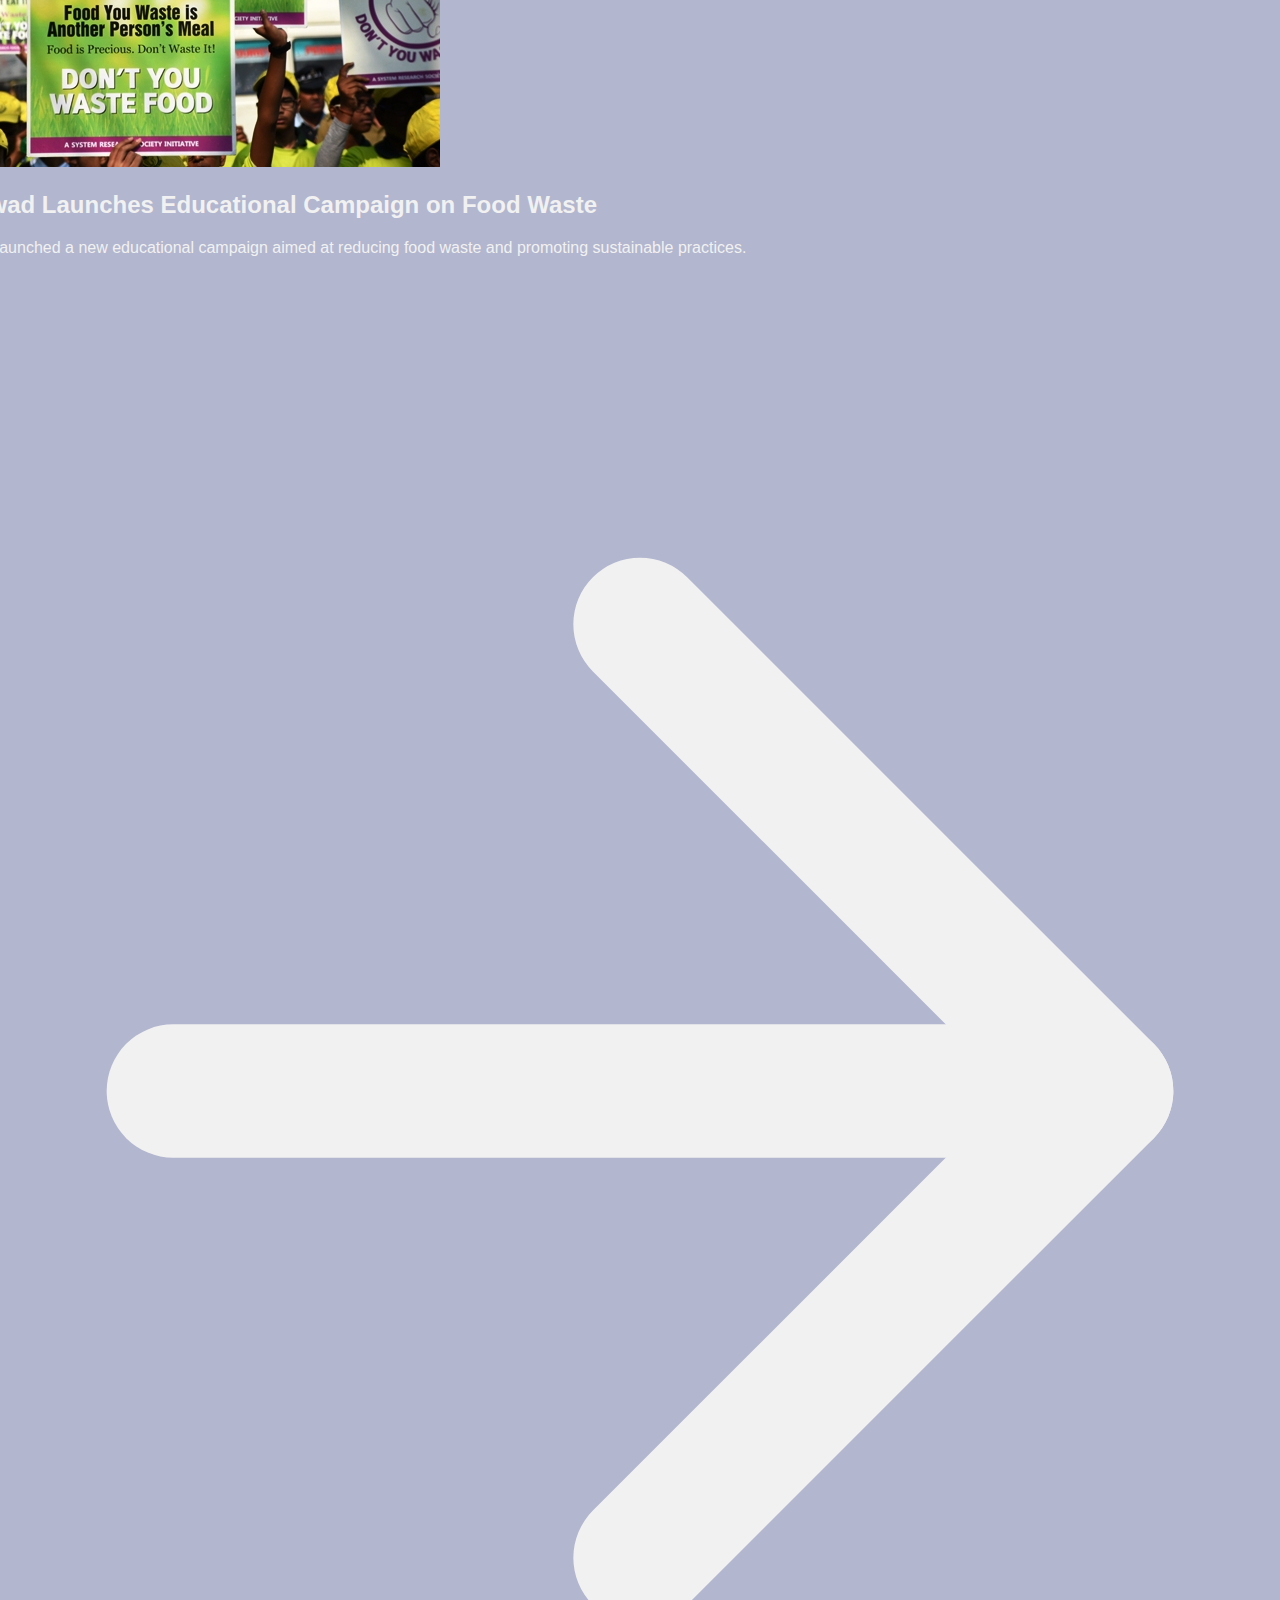
==== commit 604c81c1: "Update index.html" ====
--- a/index.html
+++ b/index.html
@@ -14,7 +14,7 @@
 <header class="header">
     <div class="container">
         <div class="logo-title">
-            <img src="https://github.com/AnshikaPahwa/AaharAashirwadAnshikaP/blob/main/photos/flogo.png" alt="Aahar Aashirwad Logo" class="logo">
+            <img src="photos/flogo.png" alt="Aahar Aashirwad Logo" class="logo">
             <span class="title">Aahar Aashirwad</span>
         </div>
         <nav>
@@ -26,7 +26,7 @@
             <ul id="nav-menu">
                 <li><a href="index.html">Home</a></li>
                 <li><a href="aboutus.html">About Us</a></li>
-                <li><a href="pricing.html">Pricing Plan</a></li>
+                <li><a href="Pricing.html">Pricing Plan</a></li>
 
                 <li><a href="form.html">Donate Now</a></li>
                 <li><a href="ngo.html">NGOs</a></li>
